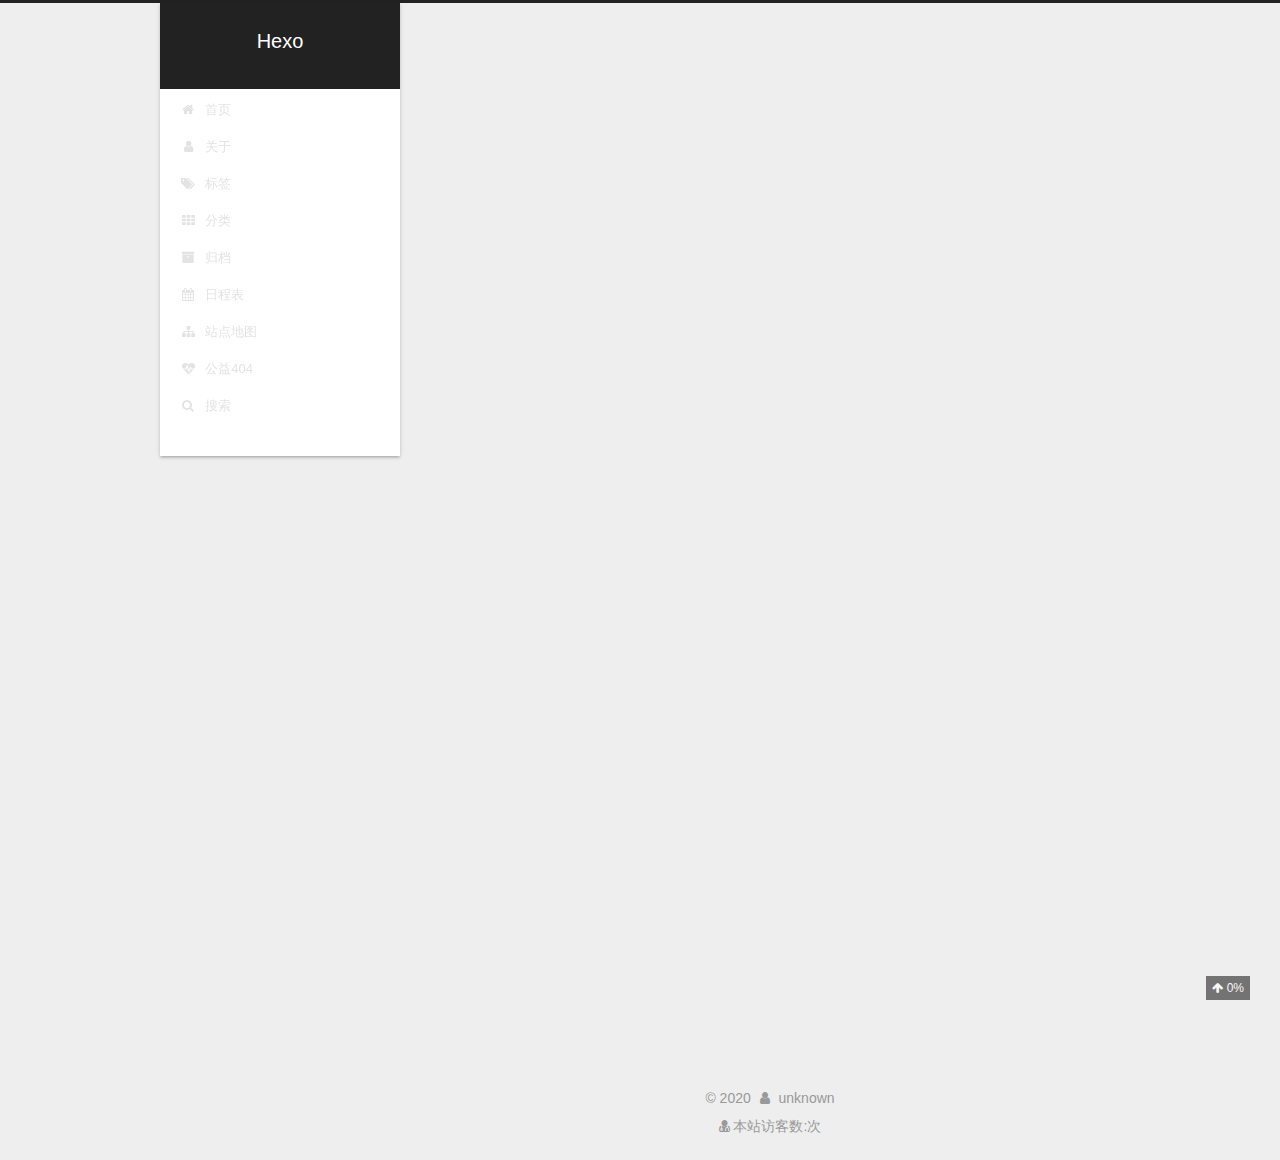
==== index.html @ 73970936 "Site updated: 2020-12-15 15:03:49" ====
<!DOCTYPE html>



  


<html class="theme-next gemini use-motion" lang="zh-Hans">
<head>
  <meta charset="UTF-8"/>
<meta http-equiv="X-UA-Compatible" content="IE=edge" />
<meta name="viewport" content="width=device-width, initial-scale=1, maximum-scale=1"/>
<meta name="theme-color" content="#222">



  
  
    
    
  <script src="/lib/pace/pace.min.js?v=1.0.2"></script>
  <link href="/lib/pace/pace-theme-bounce.min.css?v=1.0.2" rel="stylesheet">







<meta http-equiv="Cache-Control" content="no-transform" />
<meta http-equiv="Cache-Control" content="no-siteapp" />
















  
  
  <link href="/lib/fancybox/source/jquery.fancybox.css?v=2.1.5" rel="stylesheet" type="text/css" />







<link href="/lib/font-awesome/css/font-awesome.min.css?v=4.6.2" rel="stylesheet" type="text/css" />

<link href="/css/main.css?v=5.1.4" rel="stylesheet" type="text/css" />


  <link rel="apple-touch-icon" sizes="180x180" href="/images/apple-touch-icon-next.png?v=5.1.4">


  <link rel="icon" type="image/png" sizes="32x32" href="/images/favicon-32x32-next.png?v=5.1.4">


  <link rel="icon" type="image/png" sizes="16x16" href="/images/favicon-16x16-next.png?v=5.1.4">


  <link rel="mask-icon" href="/images/logo.svg?v=5.1.4" color="#222">





  <meta name="keywords" content="Hexo, NexT" />





  <link rel="alternate" href="/atom.xml" title="Hexo" type="application/atom+xml" />






<meta name="description" content="remember this moment">
<meta property="og:type" content="website">
<meta property="og:title" content="Hexo">
<meta property="og:url" content="http://yoursite.com/index.html">
<meta property="og:site_name" content="Hexo">
<meta property="og:description" content="remember this moment">
<meta property="article:author" content="unknown">
<meta name="twitter:card" content="summary">



<script type="text/javascript" id="hexo.configurations">
  var NexT = window.NexT || {};
  var CONFIG = {
    root: '/',
    scheme: 'Gemini',
    version: '5.1.4',
    sidebar: {"position":"left","display":"post","offset":12,"b2t":false,"scrollpercent":true,"onmobile":false},
    fancybox: true,
    tabs: true,
    motion: {"enable":true,"async":false,"transition":{"post_block":"fadeIn","post_header":"slideDownIn","post_body":"slideDownIn","coll_header":"slideLeftIn","sidebar":"slideUpIn"}},
    duoshuo: {
      userId: '0',
      author: '博主'
    },
    algolia: {
      applicationID: '',
      apiKey: '',
      indexName: '',
      hits: {"per_page":10},
      labels: {"input_placeholder":"Search for Posts","hits_empty":"We didn't find any results for the search: ${query}","hits_stats":"${hits} results found in ${time} ms"}
    }
  };
</script>



  <link rel="canonical" href="http://yoursite.com/"/>





  <title>Hexo</title>
  








<meta name="generator" content="Hexo 4.2.1"></head>

<body itemscope itemtype="http://schema.org/WebPage" lang="zh-Hans">

  
  
    
  

  <div class="container sidebar-position-left 
  page-home">
    <div class="headband"></div>

    <header id="header" class="header" itemscope itemtype="http://schema.org/WPHeader">
      <div class="header-inner"><div class="site-brand-wrapper">
  <div class="site-meta ">
    

    <div class="custom-logo-site-title">
      <a href="/"  class="brand" rel="start">
        <span class="logo-line-before"><i></i></span>
        <span class="site-title">Hexo</span>
        <span class="logo-line-after"><i></i></span>
      </a>
    </div>
      
        <p class="site-subtitle"></p>
      
  </div>

  <div class="site-nav-toggle">
    <button>
      <span class="btn-bar"></span>
      <span class="btn-bar"></span>
      <span class="btn-bar"></span>
    </button>
  </div>
</div>

<nav class="site-nav">
  

  
    <ul id="menu" class="menu">
      
        
        <li class="menu-item menu-item-home">
          <a href="/%20" rel="section">
            
              <i class="menu-item-icon fa fa-fw fa-home"></i> <br />
            
            首页
          </a>
        </li>
      
        
        <li class="menu-item menu-item-about">
          <a href="/about/%20" rel="section">
            
              <i class="menu-item-icon fa fa-fw fa-user"></i> <br />
            
            关于
          </a>
        </li>
      
        
        <li class="menu-item menu-item-tags">
          <a href="/tags/%20" rel="section">
            
              <i class="menu-item-icon fa fa-fw fa-tags"></i> <br />
            
            标签
          </a>
        </li>
      
        
        <li class="menu-item menu-item-categories">
          <a href="/categories/%20" rel="section">
            
              <i class="menu-item-icon fa fa-fw fa-th"></i> <br />
            
            分类
          </a>
        </li>
      
        
        <li class="menu-item menu-item-archives">
          <a href="/archives/%20" rel="section">
            
              <i class="menu-item-icon fa fa-fw fa-archive"></i> <br />
            
            归档
          </a>
        </li>
      
        
        <li class="menu-item menu-item-schedule">
          <a href="/schedule/%20" rel="section">
            
              <i class="menu-item-icon fa fa-fw fa-calendar"></i> <br />
            
            日程表
          </a>
        </li>
      
        
        <li class="menu-item menu-item-sitemap">
          <a href="/sitemap.xml%20" rel="section">
            
              <i class="menu-item-icon fa fa-fw fa-sitemap"></i> <br />
            
            站点地图
          </a>
        </li>
      
        
        <li class="menu-item menu-item-commonweal">
          <a href="/404/%20" rel="section">
            
              <i class="menu-item-icon fa fa-fw fa-heartbeat"></i> <br />
            
            公益404
          </a>
        </li>
      

      
        <li class="menu-item menu-item-search">
          
            <a href="javascript:;" class="popup-trigger">
          
            
              <i class="menu-item-icon fa fa-search fa-fw"></i> <br />
            
            搜索
          </a>
        </li>
      
    </ul>
  

  
    <div class="site-search">
      
  <div class="popup search-popup local-search-popup">
  <div class="local-search-header clearfix">
    <span class="search-icon">
      <i class="fa fa-search"></i>
    </span>
    <span class="popup-btn-close">
      <i class="fa fa-times-circle"></i>
    </span>
    <div class="local-search-input-wrapper">
      <input autocomplete="off"
             placeholder="搜索..." spellcheck="false"
             type="text" id="local-search-input">
    </div>
  </div>
  <div id="local-search-result"></div>
</div>



    </div>
  
</nav>



 </div>
    </header>

    <main id="main" class="main">
      <div class="main-inner">
        <div class="content-wrap">
          <div id="content" class="content">
            
  <section id="posts" class="posts-expand">
    
      

  

  
  
  

  <article class="post post-type-normal" itemscope itemtype="http://schema.org/Article">
  
  
  
  <div class="post-block">
    <link itemprop="mainEntityOfPage" href="http://yoursite.com/2020/06/09/hello-world/">

    <span hidden itemprop="author" itemscope itemtype="http://schema.org/Person">
      <meta itemprop="name" content="unknown">
      <meta itemprop="description" content="">
      <meta itemprop="image" content="/images/avatar.png">
    </span>

    <span hidden itemprop="publisher" itemscope itemtype="http://schema.org/Organization">
      <meta itemprop="name" content="Hexo">
    </span>

    
      <header class="post-header">

        
        
          <h1 class="post-title" itemprop="name headline">
                
                <a class="post-title-link" href="/2020/06/09/hello-world/" itemprop="url">Hello World</a></h1>
        

        <div class="post-meta">
          <span class="post-time">
            
              <span class="post-meta-item-icon">
                <i class="fa fa-calendar-o"></i>
              </span>
              
                <span class="post-meta-item-text">发表于</span>
              
              <time title="创建于" itemprop="dateCreated datePublished" datetime="2020-06-09T14:58:59+08:00">
                2020-06-09
              </time>
            

            

            
          </span>

          

          
            
          

          
          

          

          
            <div class="post-wordcount">
              
                
                <span class="post-meta-item-icon">
                  <i class="fa fa-file-word-o"></i>
                </span>
                
                  <span class="post-meta-item-text">字数统计&#58;</span>
                
                <span title="字数统计">
                  73
                </span>
              

              
                <span class="post-meta-divider">|</span>
              

              
                <span class="post-meta-item-icon">
                  <i class="fa fa-clock-o"></i>
                </span>
                
                  <span class="post-meta-item-text">阅读时长 &asymp;</span>
                
                <span title="阅读时长">
                  1
                </span>
              
            </div>
          

          

        </div>
      </header>
    

    
    
    
    <div class="post-body" itemprop="articleBody">

      
      

      
        
          
            <p>Welcome to <a href="https://hexo.io/" target="_blank" rel="noopener">Hexo</a>! This is your very first post. Check <a href="https://hexo.io/docs/" target="_blank" rel="noopener">documentation</a> for more info. If you get any problems when using Hexo, you can find the answer in <a href="https://hexo.io/docs/troubleshooting.html" target="_blank" rel="noopener">troubleshooting</a> or you can ask me on <a href="https://github.com/hexojs/hexo/issues" target="_blank" rel="noopener">GitHub</a>.</p>
<h2 id="Quick-Start"><a href="#Quick-Start" class="headerlink" title="Quick Start"></a>Quick Start</h2><h3 id="Create-a-new-post"><a href="#Create-a-new-post" class="headerlink" title="Create a new post"></a>Create a new post</h3><figure class="highlight bash"><table><tr><td class="gutter"><pre><span class="line">1</span><br></pre></td><td class="code"><pre><span class="line">$ hexo new <span class="string">"My New Post"</span></span><br></pre></td></tr></table></figure>

<p>More info: <a href="https://hexo.io/docs/writing.html" target="_blank" rel="noopener">Writing</a></p>
<h3 id="Run-server"><a href="#Run-server" class="headerlink" title="Run server"></a>Run server</h3><figure class="highlight bash"><table><tr><td class="gutter"><pre><span class="line">1</span><br></pre></td><td class="code"><pre><span class="line">$ hexo server</span><br></pre></td></tr></table></figure>

<p>More info: <a href="https://hexo.io/docs/server.html" target="_blank" rel="noopener">Server</a></p>
<h3 id="Generate-static-files"><a href="#Generate-static-files" class="headerlink" title="Generate static files"></a>Generate static files</h3><figure class="highlight bash"><table><tr><td class="gutter"><pre><span class="line">1</span><br></pre></td><td class="code"><pre><span class="line">$ hexo generate</span><br></pre></td></tr></table></figure>

<p>More info: <a href="https://hexo.io/docs/generating.html" target="_blank" rel="noopener">Generating</a></p>
<h3 id="Deploy-to-remote-sites"><a href="#Deploy-to-remote-sites" class="headerlink" title="Deploy to remote sites"></a>Deploy to remote sites</h3><figure class="highlight bash"><table><tr><td class="gutter"><pre><span class="line">1</span><br></pre></td><td class="code"><pre><span class="line">$ hexo deploy</span><br></pre></td></tr></table></figure>

<p>More info: <a href="https://hexo.io/docs/one-command-deployment.html" target="_blank" rel="noopener">Deployment</a></p>

          
        
      
    </div>
    
    
    

    <div>
      
    </div>

    

    

    

    <footer class="post-footer">
      

      

      

      
      
        <div class="post-eof"></div>
      
    </footer>
  </div>
  
  
  
  </article>


    
  </section>

  


          </div>
          


          

        </div>
        
          
  
  <div class="sidebar-toggle">
    <div class="sidebar-toggle-line-wrap">
      <span class="sidebar-toggle-line sidebar-toggle-line-first"></span>
      <span class="sidebar-toggle-line sidebar-toggle-line-middle"></span>
      <span class="sidebar-toggle-line sidebar-toggle-line-last"></span>
    </div>
  </div>

  <aside id="sidebar" class="sidebar">
    
    <div class="sidebar-inner">

      

      

      <section class="site-overview-wrap sidebar-panel sidebar-panel-active">
        <div class="site-overview">
          <div class="site-author motion-element" itemprop="author" itemscope itemtype="http://schema.org/Person">
            
              <img class="site-author-image" itemprop="image"
                src="/images/avatar.png"
                alt="unknown" />
            
              <p class="site-author-name" itemprop="name">unknown</p>
              <p class="site-description motion-element" itemprop="description">remember this moment</p>
          </div>

          <nav class="site-state motion-element">

            
              <div class="site-state-item site-state-posts">
              
                <a href="/archives/%20%7C%7C%20archive">
              
                  <span class="site-state-item-count">1</span>
                  <span class="site-state-item-name">日志</span>
                </a>
              </div>
            

            

            

          </nav>

          
            <div class="feed-link motion-element">
              <a href="/atom.xml" rel="alternate">
                <i class="fa fa-rss"></i>
                RSS
              </a>
            </div>
          

          
            <div class="links-of-author motion-element">
                
                  <span class="links-of-author-item">
                    <a href="https://github.com/nevergiveupformyself" target="_blank" title="GitHub">
                      
                        <i class="fa fa-fw fa-github"></i>GitHub</a>
                  </span>
                
            </div>
          

          
          

          
          

          

        </div>
      </section>

      

      

    </div>
  </aside>


        
      </div>
    </main>

    <footer id="footer" class="footer">
      <div class="footer-inner">
        <script async src="https://busuanzi.ibruce.info/busuanzi/2.3/busuanzi.pure.mini.js"></script>
<div class="copyright">&copy; <span itemprop="copyrightYear">2020</span>
  <span class="with-love">
    <i class="fa fa-user"></i>
  </span>
  <span class="author" itemprop="copyrightHolder">unknown</span>

  
</div>

<div class="powered-by">
<i class="fa fa-user-md"></i><span id="busuanzi_container_site_uv">
  本站访客数:<span id="busuanzi_value_site_uv"></span>次
</span>
</div>




        







        
      </div>
    </footer>

    
      <div class="back-to-top">
        <i class="fa fa-arrow-up"></i>
        
          <span id="scrollpercent"><span>0</span>%</span>
        
      </div>
    

    

  </div>

  

<script type="text/javascript">
  if (Object.prototype.toString.call(window.Promise) !== '[object Function]') {
    window.Promise = null;
  }
</script>









  












  
  
    <script type="text/javascript" src="/lib/jquery/index.js?v=2.1.3"></script>
  

  
  
    <script type="text/javascript" src="/lib/fastclick/lib/fastclick.min.js?v=1.0.6"></script>
  

  
  
    <script type="text/javascript" src="/lib/jquery_lazyload/jquery.lazyload.js?v=1.9.7"></script>
  

  
  
    <script type="text/javascript" src="/lib/velocity/velocity.min.js?v=1.2.1"></script>
  

  
  
    <script type="text/javascript" src="/lib/velocity/velocity.ui.min.js?v=1.2.1"></script>
  

  
  
    <script type="text/javascript" src="/lib/fancybox/source/jquery.fancybox.pack.js?v=2.1.5"></script>
  


  


  <script type="text/javascript" src="/js/src/utils.js?v=5.1.4"></script>

  <script type="text/javascript" src="/js/src/motion.js?v=5.1.4"></script>



  
  


  <script type="text/javascript" src="/js/src/affix.js?v=5.1.4"></script>

  <script type="text/javascript" src="/js/src/schemes/pisces.js?v=5.1.4"></script>



  

  


  <script type="text/javascript" src="/js/src/bootstrap.js?v=5.1.4"></script>



  


  




	





  





  












  

  <script type="text/javascript">
    // Popup Window;
    var isfetched = false;
    var isXml = true;
    // Search DB path;
    var search_path = "search.xml";
    if (search_path.length === 0) {
      search_path = "search.xml";
    } else if (/json$/i.test(search_path)) {
      isXml = false;
    }
    var path = "/" + search_path;
    // monitor main search box;

    var onPopupClose = function (e) {
      $('.popup').hide();
      $('#local-search-input').val('');
      $('.search-result-list').remove();
      $('#no-result').remove();
      $(".local-search-pop-overlay").remove();
      $('body').css('overflow', '');
    }

    function proceedsearch() {
      $("body")
        .append('<div class="search-popup-overlay local-search-pop-overlay"></div>')
        .css('overflow', 'hidden');
      $('.search-popup-overlay').click(onPopupClose);
      $('.popup').toggle();
      var $localSearchInput = $('#local-search-input');
      $localSearchInput.attr("autocapitalize", "none");
      $localSearchInput.attr("autocorrect", "off");
      $localSearchInput.focus();
    }

    // search function;
    var searchFunc = function(path, search_id, content_id) {
      'use strict';

      // start loading animation
      $("body")
        .append('<div class="search-popup-overlay local-search-pop-overlay">' +
          '<div id="search-loading-icon">' +
          '<i class="fa fa-spinner fa-pulse fa-5x fa-fw"></i>' +
          '</div>' +
          '</div>')
        .css('overflow', 'hidden');
      $("#search-loading-icon").css('margin', '20% auto 0 auto').css('text-align', 'center');

      $.ajax({
        url: path,
        dataType: isXml ? "xml" : "json",
        async: true,
        success: function(res) {
          // get the contents from search data
          isfetched = true;
          $('.popup').detach().appendTo('.header-inner');
          var datas = isXml ? $("entry", res).map(function() {
            return {
              title: $("title", this).text(),
              content: $("content",this).text(),
              url: $("url" , this).text()
            };
          }).get() : res;
          var input = document.getElementById(search_id);
          var resultContent = document.getElementById(content_id);
          var inputEventFunction = function() {
            var searchText = input.value.trim().toLowerCase();
            var keywords = searchText.split(/[\s\-]+/);
            if (keywords.length > 1) {
              keywords.push(searchText);
            }
            var resultItems = [];
            if (searchText.length > 0) {
              // perform local searching
              datas.forEach(function(data) {
                var isMatch = false;
                var hitCount = 0;
                var searchTextCount = 0;
                var title = data.title.trim();
                var titleInLowerCase = title.toLowerCase();
                var content = data.content.trim().replace(/<[^>]+>/g,"");
                var contentInLowerCase = content.toLowerCase();
                var articleUrl = decodeURIComponent(data.url);
                var indexOfTitle = [];
                var indexOfContent = [];
                // only match articles with not empty titles
                if(title != '') {
                  keywords.forEach(function(keyword) {
                    function getIndexByWord(word, text, caseSensitive) {
                      var wordLen = word.length;
                      if (wordLen === 0) {
                        return [];
                      }
                      var startPosition = 0, position = [], index = [];
                      if (!caseSensitive) {
                        text = text.toLowerCase();
                        word = word.toLowerCase();
                      }
                      while ((position = text.indexOf(word, startPosition)) > -1) {
                        index.push({position: position, word: word});
                        startPosition = position + wordLen;
                      }
                      return index;
                    }

                    indexOfTitle = indexOfTitle.concat(getIndexByWord(keyword, titleInLowerCase, false));
                    indexOfContent = indexOfContent.concat(getIndexByWord(keyword, contentInLowerCase, false));
                  });
                  if (indexOfTitle.length > 0 || indexOfContent.length > 0) {
                    isMatch = true;
                    hitCount = indexOfTitle.length + indexOfContent.length;
                  }
                }

                // show search results

                if (isMatch) {
                  // sort index by position of keyword

                  [indexOfTitle, indexOfContent].forEach(function (index) {
                    index.sort(function (itemLeft, itemRight) {
                      if (itemRight.position !== itemLeft.position) {
                        return itemRight.position - itemLeft.position;
                      } else {
                        return itemLeft.word.length - itemRight.word.length;
                      }
                    });
                  });

                  // merge hits into slices

                  function mergeIntoSlice(text, start, end, index) {
                    var item = index[index.length - 1];
                    var position = item.position;
                    var word = item.word;
                    var hits = [];
                    var searchTextCountInSlice = 0;
                    while (position + word.length <= end && index.length != 0) {
                      if (word === searchText) {
                        searchTextCountInSlice++;
                      }
                      hits.push({position: position, length: word.length});
                      var wordEnd = position + word.length;

                      // move to next position of hit

                      index.pop();
                      while (index.length != 0) {
                        item = index[index.length - 1];
                        position = item.position;
                        word = item.word;
                        if (wordEnd > position) {
                          index.pop();
                        } else {
                          break;
                        }
                      }
                    }
                    searchTextCount += searchTextCountInSlice;
                    return {
                      hits: hits,
                      start: start,
                      end: end,
                      searchTextCount: searchTextCountInSlice
                    };
                  }

                  var slicesOfTitle = [];
                  if (indexOfTitle.length != 0) {
                    slicesOfTitle.push(mergeIntoSlice(title, 0, title.length, indexOfTitle));
                  }

                  var slicesOfContent = [];
                  while (indexOfContent.length != 0) {
                    var item = indexOfContent[indexOfContent.length - 1];
                    var position = item.position;
                    var word = item.word;
                    // cut out 100 characters
                    var start = position - 20;
                    var end = position + 80;
                    if(start < 0){
                      start = 0;
                    }
                    if (end < position + word.length) {
                      end = position + word.length;
                    }
                    if(end > content.length){
                      end = content.length;
                    }
                    slicesOfContent.push(mergeIntoSlice(content, start, end, indexOfContent));
                  }

                  // sort slices in content by search text's count and hits' count

                  slicesOfContent.sort(function (sliceLeft, sliceRight) {
                    if (sliceLeft.searchTextCount !== sliceRight.searchTextCount) {
                      return sliceRight.searchTextCount - sliceLeft.searchTextCount;
                    } else if (sliceLeft.hits.length !== sliceRight.hits.length) {
                      return sliceRight.hits.length - sliceLeft.hits.length;
                    } else {
                      return sliceLeft.start - sliceRight.start;
                    }
                  });

                  // select top N slices in content

                  var upperBound = parseInt('1');
                  if (upperBound >= 0) {
                    slicesOfContent = slicesOfContent.slice(0, upperBound);
                  }

                  // highlight title and content

                  function highlightKeyword(text, slice) {
                    var result = '';
                    var prevEnd = slice.start;
                    slice.hits.forEach(function (hit) {
                      result += text.substring(prevEnd, hit.position);
                      var end = hit.position + hit.length;
                      result += '<b class="search-keyword">' + text.substring(hit.position, end) + '</b>';
                      prevEnd = end;
                    });
                    result += text.substring(prevEnd, slice.end);
                    return result;
                  }

                  var resultItem = '';

                  if (slicesOfTitle.length != 0) {
                    resultItem += "<li><a href='" + articleUrl + "' class='search-result-title'>" + highlightKeyword(title, slicesOfTitle[0]) + "</a>";
                  } else {
                    resultItem += "<li><a href='" + articleUrl + "' class='search-result-title'>" + title + "</a>";
                  }

                  slicesOfContent.forEach(function (slice) {
                    resultItem += "<a href='" + articleUrl + "'>" +
                      "<p class=\"search-result\">" + highlightKeyword(content, slice) +
                      "...</p>" + "</a>";
                  });

                  resultItem += "</li>";
                  resultItems.push({
                    item: resultItem,
                    searchTextCount: searchTextCount,
                    hitCount: hitCount,
                    id: resultItems.length
                  });
                }
              })
            };
            if (keywords.length === 1 && keywords[0] === "") {
              resultContent.innerHTML = '<div id="no-result"><i class="fa fa-search fa-5x" /></div>'
            } else if (resultItems.length === 0) {
              resultContent.innerHTML = '<div id="no-result"><i class="fa fa-frown-o fa-5x" /></div>'
            } else {
              resultItems.sort(function (resultLeft, resultRight) {
                if (resultLeft.searchTextCount !== resultRight.searchTextCount) {
                  return resultRight.searchTextCount - resultLeft.searchTextCount;
                } else if (resultLeft.hitCount !== resultRight.hitCount) {
                  return resultRight.hitCount - resultLeft.hitCount;
                } else {
                  return resultRight.id - resultLeft.id;
                }
              });
              var searchResultList = '<ul class=\"search-result-list\">';
              resultItems.forEach(function (result) {
                searchResultList += result.item;
              })
              searchResultList += "</ul>";
              resultContent.innerHTML = searchResultList;
            }
          }

          if ('auto' === 'auto') {
            input.addEventListener('input', inputEventFunction);
          } else {
            $('.search-icon').click(inputEventFunction);
            input.addEventListener('keypress', function (event) {
              if (event.keyCode === 13) {
                inputEventFunction();
              }
            });
          }

          // remove loading animation
          $(".local-search-pop-overlay").remove();
          $('body').css('overflow', '');

          proceedsearch();
        }
      });
    }

    // handle and trigger popup window;
    $('.popup-trigger').click(function(e) {
      e.stopPropagation();
      if (isfetched === false) {
        searchFunc(path, 'local-search-input', 'local-search-result');
      } else {
        proceedsearch();
      };
    });

    $('.popup-btn-close').click(onPopupClose);
    $('.popup').click(function(e){
      e.stopPropagation();
    });
    $(document).on('keyup', function (event) {
      var shouldDismissSearchPopup = event.which === 27 &&
        $('.search-popup').is(':visible');
      if (shouldDismissSearchPopup) {
        onPopupClose();
      }
    });
  </script>





  

  

  

  
  

  

  

  

</body>
</html>
---- css/main.css ----
/* normalize.css v3.0.2 | MIT License | git.io/normalize */
html {
  font-family: sans-serif; /* 1 */
  -ms-text-size-adjust: 100%; /* 2 */
  -webkit-text-size-adjust: 100%; /* 2 */
}
body {
  margin: 0;
}
article,
aside,
details,
figcaption,
figure,
footer,
header,
hgroup,
main,
menu,
nav,
section,
summary {
  display: block;
}
audio,
canvas,
progress,
video {
  display: inline-block; /* 1 */
  vertical-align: baseline; /* 2 */
}
audio:not([controls]) {
  display: none;
  height: 0;
}
[hidden],
template {
  display: none;
}
a {
  background-color: transparent;
}
a:active,
a:hover {
  outline: 0;
}
abbr[title] {
  border-bottom: 1px dotted;
}
b,
strong {
  font-weight: bold;
}
dfn {
  font-style: italic;
}
h1 {
  font-size: 2em;
  margin: 0.67em 0;
}
mark {
  background: #ff0;
  color: #000;
}
small {
  font-size: 80%;
}
sub,
sup {
  font-size: 75%;
  line-height: 0;
  position: relative;
  vertical-align: baseline;
}
sup {
  top: -0.5em;
}
sub {
  bottom: -0.25em;
}
img {
  border: 0;
}
svg:not(:root) {
  overflow: hidden;
}
figure {
  margin: 1em 40px;
}
hr {
  -moz-box-sizing: content-box;
  box-sizing: content-box;
  height: 0;
}
pre {
  overflow: auto;
}
code,
kbd,
pre,
samp {
  font-family: monospace, monospace;
  font-size: 1em;
}
button,
input,
optgroup,
select,
textarea {
  color: inherit; /* 1 */
  font: inherit; /* 2 */
  margin: 0; /* 3 */
}
button {
  overflow: visible;
}
button,
select {
  text-transform: none;
}
button,
html input[type="button"],
input[type="reset"],
input[type="submit"] {
  -webkit-appearance: button; /* 2 */
  cursor: pointer; /* 3 */
}
button[disabled],
html input[disabled] {
  cursor: default;
}
button::-moz-focus-inner,
input::-moz-focus-inner {
  border: 0;
  padding: 0;
}
input {
  line-height: normal;
}
input[type="checkbox"],
input[type="radio"] {
  box-sizing: border-box; /* 1 */
  padding: 0; /* 2 */
}
input[type="number"]::-webkit-inner-spin-button,
input[type="number"]::-webkit-outer-spin-button {
  height: auto;
}
input[type="search"] {
  -webkit-appearance: textfield; /* 1 */
  -moz-box-sizing: content-box;
  -webkit-box-sizing: content-box; /* 2 */
  box-sizing: content-box;
}
input[type="search"]::-webkit-search-cancel-button,
input[type="search"]::-webkit-search-decoration {
  -webkit-appearance: none;
}
fieldset {
  border: 1px solid #c0c0c0;
  margin: 0 2px;
  padding: 0.35em 0.625em 0.75em;
}
legend {
  border: 0; /* 1 */
  padding: 0; /* 2 */
}
textarea {
  overflow: auto;
}
optgroup {
  font-weight: bold;
}
table {
  border-collapse: collapse;
  border-spacing: 0;
}
td,
th {
  padding: 0;
}
::selection {
  background: #262a30;
  color: #fff;
}
body {
  position: relative;
  font-family: 'Lato', "PingFang SC", "Microsoft YaHei", sans-serif;
  font-size: 14px;
  line-height: 2;
  color: #555;
  background: #eee;
}
@media (max-width: 767px) {
  body {
    padding-right: 0 !important;
  }
}
@media (min-width: 768px) and (max-width: 991px) {
  body {
    padding-right: 0 !important;
  }
}
@media (min-width: 1600px) {
  body {
    font-size: 16px;
  }
}
h1,
h2,
h3,
h4,
h5,
h6 {
  margin: 0;
  padding: 0;
  font-weight: bold;
  line-height: 1.5;
  font-family: 'Lato', "PingFang SC", "Microsoft YaHei", sans-serif;
}
h2,
h3,
h4,
h5,
h6 {
  margin: 20px 0 15px;
}
h1 {
  font-size: 22px;
}
@media (max-width: 767px) {
  h1 {
    font-size: 18px;
  }
}
h2 {
  font-size: 20px;
}
@media (max-width: 767px) {
  h2 {
    font-size: 16px;
  }
}
h3 {
  font-size: 18px;
}
@media (max-width: 767px) {
  h3 {
    font-size: 14px;
  }
}
h4 {
  font-size: 16px;
}
@media (max-width: 767px) {
  h4 {
    font-size: 12px;
  }
}
h5 {
  font-size: 14px;
}
@media (max-width: 767px) {
  h5 {
    font-size: 10px;
  }
}
h6 {
  font-size: 12px;
}
@media (max-width: 767px) {
  h6 {
    font-size: 8px;
  }
}
p {
  margin: 0 0 20px 0;
}
a {
  color: #555;
  text-decoration: none;
  outline: none;
  border-bottom: 1px solid #999;
  word-wrap: break-word;
}
a:hover {
  color: #222;
  border-bottom-color: #222;
}
blockquote {
  margin: 0;
  padding: 0;
}
img {
  display: block;
  margin: auto;
  max-width: 100%;
  height: auto;
}
hr {
  margin: 40px 0;
  height: 3px;
  border: none;
  background-color: #ddd;
  background-image: repeating-linear-gradient(-45deg, #fff, #fff 4px, transparent 4px, transparent 8px);
}
blockquote {
  padding: 0 15px;
  color: #666;
  border-left: 4px solid #ddd;
}
blockquote cite::before {
  content: "-";
  padding: 0 5px;
}
dt {
  font-weight: 700;
}
dd {
  margin: 0;
  padding: 0;
}
kbd {
  border: 1px solid #ccc;
  border-radius: 0.2em;
  box-shadow: 0.1em 0.1em 0.2em rgba(0,0,0,0.1);
  background-color: #f9f9f9;
  font-family: inherit;
  background-image: -webkit-linear-gradient(top, #eee, #fff, #eee);
  padding: 0.1em 0.3em;
  white-space: nowrap;
}
.text-left {
  text-align: left;
}
.text-center {
  text-align: center;
}
.text-right {
  text-align: right;
}
.text-justify {
  text-align: justify;
}
.text-nowrap {
  white-space: nowrap;
}
.text-lowercase {
  text-transform: lowercase;
}
.text-uppercase {
  text-transform: uppercase;
}
.text-capitalize {
  text-transform: capitalize;
}
.center-block {
  display: block;
  margin-left: auto;
  margin-right: auto;
}
.clearfix:before,
.clearfix:after {
  content: " ";
  display: table;
}
.clearfix:after {
  clear: both;
}
.pullquote {
  width: 45%;
}
.pullquote.left {
  float: left;
  margin-left: 5px;
  margin-right: 10px;
}
.pullquote.right {
  float: right;
  margin-left: 10px;
  margin-right: 5px;
}
.affix.affix.affix {
  position: fixed;
}
.translation {
  margin-top: -20px;
  font-size: 14px;
  color: #999;
}
.scrollbar-measure {
  width: 100px;
  height: 100px;
  overflow: scroll;
  position: absolute;
  top: -9999px;
}
.use-motion .motion-element {
  opacity: 0;
}
table {
  margin: 20px 0;
  width: 100%;
  border-collapse: collapse;
  border-spacing: 0;
  border: 1px solid #ddd;
  font-size: 14px;
  table-layout: fixed;
  word-wrap: break-all;
}
table>tbody>tr:nth-of-type(odd) {
  background-color: #f9f9f9;
}
table>tbody>tr:hover {
  background-color: #f5f5f5;
}
caption,
th,
td {
  padding: 8px;
  text-align: left;
  vertical-align: middle;
  font-weight: normal;
}
th,
td {
  border-bottom: 3px solid #ddd;
  border-right: 1px solid #eee;
}
th {
  padding-bottom: 10px;
  font-weight: 700;
}
td {
  border-bottom-width: 1px;
}
html,
body {
  height: 100%;
}
.container {
  position: relative;
  min-height: 100%;
}
.header-inner {
  margin: 0 auto;
  padding: 100px 0 70px;
  width: calc(100% - 252px);
}
@media (min-width: 1600px) {
  .container .header-inner {
    width: 900px;
  }
}
.main {
  padding-bottom: 150px;
}
.main-inner {
  margin: 0 auto;
  width: calc(100% - 252px);
}
@media (min-width: 1600px) {
  .container .main-inner {
    width: 900px;
  }
}
.footer {
  position: absolute;
  left: 0;
  bottom: 0;
  width: 100%;
  min-height: 50px;
}
.footer-inner {
  box-sizing: border-box;
  margin: 20px auto;
  width: calc(100% - 252px);
}
@media (min-width: 1600px) {
  .container .footer-inner {
    width: 900px;
  }
}
pre,
.highlight {
  overflow: auto;
  margin: 20px 0;
  padding: 0;
  font-size: 13px;
  color: #4d4d4c;
  background: #f7f7f7;
  line-height: 1.6;
}
pre,
code {
  font-family: consolas, Menlo, "PingFang SC", "Microsoft YaHei", monospace;
}
code {
  padding: 2px 4px;
  word-wrap: break-word;
  color: #555;
  background: #eee;
  border-radius: 3px;
  font-size: 13px;
}
pre {
  padding: 10px;
}
pre code {
  padding: 0;
  color: #4d4d4c;
  background: none;
  text-shadow: none;
}
.highlight {
  border-radius: 1px;
}
.highlight pre {
  border: none;
  margin: 0;
  padding: 10px 0;
}
.highlight table {
  margin: 0;
  width: auto;
  border: none;
}
.highlight td {
  border: none;
  padding: 0;
}
.highlight figcaption {
  font-size: 1em;
  color: #4d4d4c;
  line-height: 1em;
  margin-bottom: 1em;
}
.highlight figcaption:before,
.highlight figcaption:after {
  content: " ";
  display: table;
}
.highlight figcaption:after {
  clear: both;
}
.highlight figcaption a {
  float: right;
  color: #4d4d4c;
}
.highlight figcaption a:hover {
  border-bottom-color: #4d4d4c;
}
.highlight .gutter pre {
  padding-left: 10px;
  padding-right: 10px;
  color: #869194;
  text-align: right;
  background-color: #eff2f3;
}
.highlight .code pre {
  width: 100%;
  padding-left: 10px;
  padding-right: 10px;
  background-color: #f7f7f7;
}
.highlight .line {
  height: 20px;
}
.gutter {
  -webkit-user-select: none;
  -moz-user-select: none;
  -ms-user-select: none;
  user-select: none;
}
.gist table {
  width: auto;
}
.gist table td {
  border: none;
}
pre .deletion {
  background: #fdd;
}
pre .addition {
  background: #dfd;
}
pre .meta {
  color: #8959a8;
}
pre .comment {
  color: #8e908c;
}
pre .variable,
pre .attribute,
pre .tag,
pre .regexp,
pre .ruby .constant,
pre .xml .tag .title,
pre .xml .pi,
pre .xml .doctype,
pre .html .doctype,
pre .css .id,
pre .css .class,
pre .css .pseudo {
  color: #c82829;
}
pre .number,
pre .preprocessor,
pre .built_in,
pre .literal,
pre .params,
pre .constant,
pre .command {
  color: #f5871f;
}
pre .ruby .class .title,
pre .css .rules .attribute,
pre .string,
pre .value,
pre .inheritance,
pre .header,
pre .ruby .symbol,
pre .xml .cdata,
pre .special,
pre .number,
pre .formula {
  color: #718c00;
}
pre .title,
pre .css .hexcolor {
  color: #3e999f;
}
pre .function,
pre .python .decorator,
pre .python .title,
pre .ruby .function .title,
pre .ruby .title .keyword,
pre .perl .sub,
pre .javascript .title,
pre .coffeescript .title {
  color: #4271ae;
}
pre .keyword,
pre .javascript .function {
  color: #8959a8;
}
.full-image.full-image.full-image.full-image {
  border: none;
  max-width: 100%;
  width: auto;
  margin: 20px auto 25px;
}
@media (min-width: 992px) {
  .full-image.full-image.full-image.full-image {
    max-width: none;
    width: 118%;
    margin: 0 -9%;
  }
}
.blockquote-center,
.page-home .post-type-quote blockquote,
.page-post-detail .post-type-quote blockquote {
  position: relative;
  margin: 40px 0;
  padding: 0;
  border-left: none;
  text-align: center;
}
.blockquote-center::before,
.page-home .post-type-quote blockquote::before,
.page-post-detail .post-type-quote blockquote::before,
.blockquote-center::after,
.page-home .post-type-quote blockquote::after,
.page-post-detail .post-type-quote blockquote::after {
  position: absolute;
  content: ' ';
  display: block;
  width: 100%;
  height: 24px;
  opacity: 0.2;
  background-repeat: no-repeat;
  background-position: 0 -6px;
  background-size: 22px 22px;
}
.blockquote-center::before,
.page-home .post-type-quote blockquote::before,
.page-post-detail .post-type-quote blockquote::before {
  top: -20px;
  background-image: url("../images/quote-l.svg");
  border-top: 1px solid #ccc;
}
.blockquote-center::after,
.page-home .post-type-quote blockquote::after,
.page-post-detail .post-type-quote blockquote::after {
  bottom: -20px;
  background-image: url("../images/quote-r.svg");
  border-bottom: 1px solid #ccc;
  background-position: 100% 8px;
}
.blockquote-center p,
.page-home .post-type-quote blockquote p,
.page-post-detail .post-type-quote blockquote p,
.blockquote-center div,
.page-home .post-type-quote blockquote div,
.page-post-detail .post-type-quote blockquote div {
  text-align: center;
}
.post .post-body .group-picture img {
  box-sizing: border-box;
  padding: 0 3px;
  border: none;
}
.post .group-picture-row {
  overflow: hidden;
  margin-top: 6px;
}
.post .group-picture-row:first-child {
  margin-top: 0;
}
.post .group-picture-column {
  float: left;
}
.page-post-detail .post-body .group-picture-column {
  float: none;
  margin-top: 10px;
  width: auto !important;
}
.page-post-detail .post-body .group-picture-column img {
  margin: 0 auto;
}
.page-archive .group-picture-container {
  overflow: hidden;
}
.page-archive .group-picture-row {
  float: left;
}
.page-archive .group-picture-row:first-child {
  margin-top: 6px;
}
.page-archive .group-picture-column {
  max-width: 150px;
  max-height: 150px;
}
.post-body .note {
  position: relative;
  padding: 15px;
  margin-bottom: 20px;
  border: 1px solid #eee;
  border-left-width: 5px;
  border-radius: 3px;
}
.post-body .note h2,
.post-body .note h3,
.post-body .note h4,
.post-body .note h5,
.post-body .note h6 {
  margin-top: 0;
  margin-bottom: 0;
  border-bottom: initial;
  padding-top: 0 !important;
}
.post-body .note p:first-child,
.post-body .note ul:first-child,
.post-body .note ol:first-child,
.post-body .note table:first-child,
.post-body .note pre:first-child,
.post-body .note blockquote:first-child {
  margin-top: 0;
}
.post-body .note p:last-child,
.post-body .note ul:last-child,
.post-body .note ol:last-child,
.post-body .note table:last-child,
.post-body .note pre:last-child,
.post-body .note blockquote:last-child {
  margin-bottom: 0;
}
.post-body .note.default {
  border-left-color: #777;
}
.post-body .note.default h2,
.post-body .note.default h3,
.post-body .note.default h4,
.post-body .note.default h5,
.post-body .note.default h6 {
  color: #777;
}
.post-body .note.primary {
  border-left-color: #6f42c1;
}
.post-body .note.primary h2,
.post-body .note.primary h3,
.post-body .note.primary h4,
.post-body .note.primary h5,
.post-body .note.primary h6 {
  color: #6f42c1;
}
.post-body .note.info {
  border-left-color: #428bca;
}
.post-body .note.info h2,
.post-body .note.info h3,
.post-body .note.info h4,
.post-body .note.info h5,
.post-body .note.info h6 {
  color: #428bca;
}
.post-body .note.success {
  border-left-color: #5cb85c;
}
.post-body .note.success h2,
.post-body .note.success h3,
.post-body .note.success h4,
.post-body .note.success h5,
.post-body .note.success h6 {
  color: #5cb85c;
}
.post-body .note.warning {
  border-left-color: #f0ad4e;
}
.post-body .note.warning h2,
.post-body .note.warning h3,
.post-body .note.warning h4,
.post-body .note.warning h5,
.post-body .note.warning h6 {
  color: #f0ad4e;
}
.post-body .note.danger {
  border-left-color: #d9534f;
}
.post-body .note.danger h2,
.post-body .note.danger h3,
.post-body .note.danger h4,
.post-body .note.danger h5,
.post-body .note.danger h6 {
  color: #d9534f;
}
.post-body .label {
  display: inline;
  padding: 0 2px;
  white-space: nowrap;
}
.post-body .label.default {
  background-color: #f0f0f0;
}
.post-body .label.primary {
  background-color: #efe6f7;
}
.post-body .label.info {
  background-color: #e5f2f8;
}
.post-body .label.success {
  background-color: #e7f4e9;
}
.post-body .label.warning {
  background-color: #fcf6e1;
}
.post-body .label.danger {
  background-color: #fae8eb;
}
.post-body .tabs {
  position: relative;
  display: block;
  margin-bottom: 20px;
  padding-top: 10px;
}
.post-body .tabs ul.nav-tabs {
  margin: 0;
  padding: 0;
  display: flex;
  margin-bottom: -1px;
}
@media (max-width: 413px) {
  .post-body .tabs ul.nav-tabs {
    display: block;
    margin-bottom: 5px;
  }
}
.post-body .tabs ul.nav-tabs li.tab {
  list-style-type: none !important;
  margin: 0 0.25em 0 0;
  border-top: 3px solid transparent;
  border-left: 1px solid transparent;
  border-right: 1px solid transparent;
}
@media (max-width: 413px) {
  .post-body .tabs ul.nav-tabs li.tab {
    margin: initial;
    border-top: 1px solid transparent;
    border-left: 3px solid transparent;
    border-right: 1px solid transparent;
    border-bottom: 1px solid transparent;
  }
}
.post-body .tabs ul.nav-tabs li.tab a {
  outline: 0;
  border-bottom: initial;
  display: block;
  line-height: 1.8em;
  padding: 0.25em 0.75em;
  transition-duration: 0.2s;
  transition-timing-function: ease-out;
  transition-delay: 0s;
}
.post-body .tabs ul.nav-tabs li.tab a i {
  width: 1.285714285714286em;
}
.post-body .tabs ul.nav-tabs li.tab.active {
  border-top: 3px solid #fc6423;
  border-left: 1px solid #ddd;
  border-right: 1px solid #ddd;
  background-color: #fff;
}
@media (max-width: 413px) {
  .post-body .tabs ul.nav-tabs li.tab.active {
    border-top: 1px solid #ddd;
    border-left: 3px solid #fc6423;
    border-right: 1px solid #ddd;
    border-bottom: 1px solid #ddd;
  }
}
.post-body .tabs ul.nav-tabs li.tab.active a {
  cursor: default;
  color: #555;
}
.post-body .tabs .tab-content {
  background-color: #fff;
}
.post-body .tabs .tab-content .tab-pane {
  border: 1px solid #ddd;
  padding: 20px 20px 0 20px;
}
.post-body .tabs .tab-content .tab-pane:not(.active) {
  display: none !important;
}
.post-body .tabs .tab-content .tab-pane.active {
  display: block !important;
}
.btn {
  display: inline-block;
  padding: 0 20px;
  font-size: 14px;
  color: #555;
  background: #fff;
  border: 2px solid #555;
  text-decoration: none;
  border-radius: 2px;
  transition-property: background-color;
  transition-duration: 0.2s;
  transition-timing-function: ease-in-out;
  transition-delay: 0s;
  line-height: 2;
}
.btn:hover {
  border-color: #222;
  color: #fff;
  background: #222;
}
.btn +.btn {
  margin: 0 0 8px 8px;
}
.btn .fa-fw {
  width: 1.285714285714286em;
  text-align: left;
}
.btn-bar {
  display: block;
  width: 22px;
  height: 2px;
  background: #555;
  border-radius: 1px;
}
.btn-bar+.btn-bar {
  margin-top: 4px;
}
.pagination {
  margin: 120px 0 40px;
  text-align: center;
  border-top: 1px solid #eee;
}
.page-number-basic,
.pagination .prev,
.pagination .next,
.pagination .page-number,
.pagination .space {
  display: inline-block;
  position: relative;
  top: -1px;
  margin: 0 10px;
  padding: 0 11px;
}
@media (max-width: 767px) {
  .page-number-basic,
  .pagination .prev,
  .pagination .next,
  .pagination .page-number,
  .pagination .space {
    margin: 0 5px;
  }
}
.pagination .prev,
.pagination .next,
.pagination .page-number {
  border-bottom: 0;
  border-top: 1px solid #eee;
  transition-property: border-color;
  transition-duration: 0.2s;
  transition-timing-function: ease-in-out;
  transition-delay: 0s;
}
.pagination .prev:hover,
.pagination .next:hover,
.pagination .page-number:hover {
  border-top-color: #222;
}
.pagination .space {
  padding: 0;
  margin: 0;
}
.pagination .prev {
  margin-left: 0;
}
.pagination .next {
  margin-right: 0;
}
.pagination .page-number.current {
  color: #fff;
  background: #ccc;
  border-top-color: #ccc;
}
@media (max-width: 767px) {
  .pagination {
    border-top: none;
  }
  .pagination .prev,
  .pagination .next,
  .pagination .page-number {
    margin-bottom: 10px;
    border-top: 0;
    border-bottom: 1px solid #eee;
    padding: 0 10px;
  }
  .pagination .prev:hover,
  .pagination .next:hover,
  .pagination .page-number:hover {
    border-bottom-color: #222;
  }
}
.comments {
  margin: 60px 20px 0;
}
.tag-cloud {
  text-align: center;
}
.tag-cloud a {
  display: inline-block;
  margin: 10px;
}
.back-to-top {
  box-sizing: border-box;
  position: fixed;
  bottom: -100px;
  right: 30px;
  z-index: 1050;
  padding: 0 6px;
  width: initial;
  background: #222;
  font-size: 12px;
  opacity: 0.6;
  color: #fff;
  cursor: pointer;
  text-align: center;
  -webkit-transform: translateZ(0);
  transition-property: bottom;
  transition-duration: 0.2s;
  transition-timing-function: ease-in-out;
  transition-delay: 0s;
}
@media (min-width: 768px) and (max-width: 991px) {
  .back-to-top {
    display: none !important;
  }
}
@media (max-width: 767px) {
  .back-to-top {
    display: none !important;
  }
}
.back-to-top.back-to-top-on {
  bottom: 30px;
}
.header {
  background: transparent;
}
.header-inner {
  position: relative;
}
.headband {
  height: 3px;
  background: #222;
}
.site-meta {
  margin: 0;
  text-align: center;
}
@media (max-width: 767px) {
  .site-meta {
    text-align: center;
  }
}
.brand {
  position: relative;
  display: inline-block;
  padding: 0 40px;
  color: #fff;
  background: #222;
  border-bottom: none;
}
.brand:hover {
  color: #fff;
}
.logo {
  display: inline-block;
  margin-right: 5px;
  line-height: 36px;
  vertical-align: top;
}
.site-title {
  display: inline-block;
  vertical-align: top;
  line-height: 36px;
  font-size: 20px;
  font-weight: normal;
  font-family: 'Lato', "PingFang SC", "Microsoft YaHei", sans-serif;
}
.site-subtitle {
  margin-top: 10px;
  font-size: 13px;
  color: #ddd;
}
.use-motion .brand {
  opacity: 0;
}
.use-motion .logo,
.use-motion .site-title,
.use-motion .site-subtitle {
  opacity: 0;
  position: relative;
  top: -10px;
}
.site-nav-toggle {
  display: none;
  position: absolute;
  top: 10px;
  left: 10px;
}
@media (max-width: 767px) {
  .site-nav-toggle {
    display: block;
  }
}
.site-nav-toggle button {
  margin-top: 2px;
  padding: 9px 10px;
  background: transparent;
  border: none;
}
@media (max-width: 767px) {
  .site-nav {
    display: none;
    margin: 0 -10px;
    padding: 0 10px;
    clear: both;
    border-top: 1px solid #ddd;
  }
}
@media (min-width: 768px) and (max-width: 991px) {
  .site-nav {
    display: block !important;
  }
}
@media (min-width: 992px) {
  .site-nav {
    display: block !important;
  }
}
.menu {
  margin-top: 20px;
  padding-left: 0;
  text-align: center;
}
.menu .menu-item {
  display: inline-block;
  margin: 0 10px;
  list-style: none;
}
@media screen and (max-width: 767px) {
  .menu .menu-item {
    margin-top: 10px;
  }
}
.menu .menu-item a {
  display: block;
  font-size: 13px;
  line-height: inherit;
  border-bottom: 1px solid transparent;
  transition-property: border-color;
  transition-duration: 0.2s;
  transition-timing-function: ease-in-out;
  transition-delay: 0s;
}
.menu .menu-item a:hover,
.menu-item-active a {
  border-bottom-color: #222;
}
.menu .menu-item .fa {
  margin-right: 5px;
}
.use-motion .menu-item {
  opacity: 0;
}
.post-body {
  font-family: 'Lato', "PingFang SC", "Microsoft YaHei", sans-serif;
}
@media (max-width: 767px) {
  .post-body {
    word-break: break-word;
  }
}
.post-body .fancybox img {
  display: block !important;
  margin: 0 auto;
  cursor: pointer;
  cursor: zoom-in;
  cursor: -webkit-zoom-in;
}
.post-body .image-caption,
.post-body .figure .caption {
  margin: -20px auto 15px;
  text-align: center;
  font-size: 14px;
  color: #999;
  font-weight: bold;
  line-height: 1;
}
.post-sticky-flag {
  display: inline-block;
  font-size: 16px;
  -ms-transform: rotate(30deg);
  -webkit-transform: rotate(30deg);
  -moz-transform: rotate(30deg);
  -ms-transform: rotate(30deg);
  -o-transform: rotate(30deg);
  transform: rotate(30deg);
}
.post-body p a {
  color: #0593d3;
  border-bottom: none;
  border-bottom: 1px solid #0593d3;
}
.post-body p a:hover {
  color: #fc6423;
  border-bottom: none;
  border-bottom: 1px solid #fc6423;
}
.use-motion .post-block,
.use-motion .pagination,
.use-motion .comments {
  opacity: 0;
}
.use-motion .post-header {
  opacity: 0;
}
.use-motion .post-body {
  opacity: 0;
}
.use-motion .collection-title {
  opacity: 0;
}
.posts-expand {
  padding-top: 40px;
}
@media (max-width: 767px) {
  .posts-expand {
    margin: 0 20px;
  }
  .post-body pre .gutter pre {
    padding-right: 10px;
  }
  .post-body .highlight {
    margin-left: 0px;
    margin-right: 0px;
    padding: 0;
  }
  .post-body .highlight .gutter pre {
    padding-right: 10px;
  }
}
@media (min-width: 992px) {
  .posts-expand .post-body {
    text-align: justify;
  }
}
.posts-expand .post-body h2,
.posts-expand .post-body h3,
.posts-expand .post-body h4,
.posts-expand .post-body h5,
.posts-expand .post-body h6 {
  padding-top: 10px;
}
.posts-expand .post-body h2 .header-anchor,
.posts-expand .post-body h3 .header-anchor,
.posts-expand .post-body h4 .header-anchor,
.posts-expand .post-body h5 .header-anchor,
.posts-expand .post-body h6 .header-anchor {
  float: right;
  margin-left: 10px;
  color: #ccc;
  border-bottom-style: none;
  visibility: hidden;
}
.posts-expand .post-body h2 .header-anchor:hover,
.posts-expand .post-body h3 .header-anchor:hover,
.posts-expand .post-body h4 .header-anchor:hover,
.posts-expand .post-body h5 .header-anchor:hover,
.posts-expand .post-body h6 .header-anchor:hover {
  color: inherit;
}
.posts-expand .post-body h2:hover .header-anchor,
.posts-expand .post-body h3:hover .header-anchor,
.posts-expand .post-body h4:hover .header-anchor,
.posts-expand .post-body h5:hover .header-anchor,
.posts-expand .post-body h6:hover .header-anchor {
  visibility: visible;
}
.posts-expand .post-body ul li {
  list-style: circle;
}
.posts-expand .post-body img {
  box-sizing: border-box;
  margin: auto;
  padding: 3px;
  border: 1px solid #ddd;
}
.posts-expand .post-body .fancybox img {
  margin: 0 auto 25px;
}
@media (max-width: 767px) {
  .posts-collapse {
    margin: 0 20px;
  }
  .posts-collapse .post-title,
  .posts-collapse .post-meta {
    display: block;
    width: auto;
    text-align: left;
  }
}
.posts-collapse {
  position: relative;
  z-index: 1010;
  margin-left: 55px;
}
.posts-collapse::after {
  content: " ";
  position: absolute;
  top: 20px;
  left: 0;
  margin-left: -2px;
  width: 4px;
  height: 100%;
  background: #f5f5f5;
  z-index: -1;
}
@media (max-width: 767px) {
  .posts-collapse {
    margin: 0 20px;
  }
}
.posts-collapse .collection-title {
  position: relative;
  margin: 60px 0;
}
.posts-collapse .collection-title h1,
.posts-collapse .collection-title h2 {
  margin-left: 20px;
}
.posts-collapse .collection-title small {
  color: #bbb;
  margin-left: 5px;
}
.posts-collapse .collection-title::before {
  content: " ";
  position: absolute;
  left: 0;
  top: 50%;
  margin-left: -4px;
  margin-top: -4px;
  width: 8px;
  height: 8px;
  background: #bbb;
  border-radius: 50%;
}
.posts-collapse .post {
  margin: 30px 0;
}
.posts-collapse .post-header {
  position: relative;
  transition-duration: 0.2s;
  transition-timing-function: ease-in-out;
  transition-delay: 0s;
  transition-property: border;
  border-bottom: 1px dashed #ccc;
}
.posts-collapse .post-header::before {
  content: " ";
  position: absolute;
  left: 0;
  top: 12px;
  width: 6px;
  height: 6px;
  margin-left: -4px;
  background: #bbb;
  border-radius: 50%;
  border: 1px solid #fff;
  transition-duration: 0.2s;
  transition-timing-function: ease-in-out;
  transition-delay: 0s;
  transition-property: background;
}
.posts-collapse .post-header:hover {
  border-bottom-color: #666;
}
.posts-collapse .post-header:hover::before {
  background: #222;
}
.posts-collapse .post-meta {
  position: absolute;
  font-size: 12px;
  left: 20px;
  top: 5px;
}
.posts-collapse .post-comments-count {
  display: none;
}
.posts-collapse .post-title {
  margin-left: 60px;
  font-size: 16px;
  font-weight: normal;
  line-height: inherit;
}
.posts-collapse .post-title::after {
  margin-left: 3px;
  opacity: 0.6;
}
.posts-collapse .post-title a {
  color: #666;
  border-bottom: none;
}
.page-home .post-type-quote .post-header,
.page-post-detail .post-type-quote .post-header,
.page-home .post-type-quote .post-tags,
.page-post-detail .post-type-quote .post-tags {
  display: none;
}
.posts-expand .post-title {
  text-align: center;
  word-break: break-word;
  font-weight: 400;
}
.posts-expand .post-title-link {
  display: inline-block;
  position: relative;
  color: #555;
  border-bottom: none;
  line-height: 1.2;
  vertical-align: top;
}
.posts-expand .post-title-link::before {
  content: "";
  position: absolute;
  width: 100%;
  height: 2px;
  bottom: 0;
  left: 0;
  background-color: #000;
  visibility: hidden;
  -webkit-transform: scaleX(0);
  -moz-transform: scaleX(0);
  -ms-transform: scaleX(0);
  -o-transform: scaleX(0);
  transform: scaleX(0);
  transition-duration: 0.2s;
  transition-timing-function: ease-in-out;
  transition-delay: 0s;
}
.posts-expand .post-title-link:hover::before {
  visibility: visible;
  -webkit-transform: scaleX(1);
  -moz-transform: scaleX(1);
  -ms-transform: scaleX(1);
  -o-transform: scaleX(1);
  transform: scaleX(1);
}
.posts-expand .post-title-link .fa {
  font-size: 16px;
}
.posts-expand .post-meta {
  margin: 3px 0 60px 0;
  color: #999;
  font-family: 'Lato', "PingFang SC", "Microsoft YaHei", sans-serif;
  font-size: 12px;
  text-align: center;
}
.posts-expand .post-meta .post-category-list {
  display: inline-block;
  margin: 0;
  padding: 3px;
}
.posts-expand .post-meta .post-category-list-link {
  color: #999;
}
.posts-expand .post-meta .post-description {
  font-size: 14px;
  margin-top: 2px;
}
.post-meta-divider {
  margin: 0 0.5em;
}
.post-meta-item-icon {
  margin-right: 3px;
}
@media (min-width: 768px) and (max-width: 991px) {
  .post-meta-item-icon {
    display: inline-block;
  }
}
@media (max-width: 767px) {
  .post-meta-item-icon {
    display: inline-block;
  }
}
@media (min-width: 768px) and (max-width: 991px) {
  .post-meta-item-text {
    display: none;
  }
}
@media (max-width: 767px) {
  .post-meta-item-text {
    display: none;
  }
}
@media (max-width: 767px) {
  .posts-expand .post-comments-count {
    display: none;
  }
}
.post-button {
  margin-top: 40px;
}
.posts-expand .post-tags {
  margin-top: 40px;
  text-align: center;
}
.posts-expand .post-tags a {
  display: inline-block;
  margin-right: 10px;
  font-size: 13px;
}
.post-nav {
  display: table;
  margin-top: 15px;
  width: 100%;
  border-top: 1px solid #eee;
}
.post-nav-divider {
  display: table-cell;
  width: 10%;
}
.post-nav-item {
  display: table-cell;
  padding: 10px 0 0 0;
  width: 45%;
  vertical-align: top;
}
.post-nav-item a {
  position: relative;
  display: block;
  line-height: 25px;
  font-size: 14px;
  color: #555;
  border-bottom: none;
}
.post-nav-item a:hover {
  color: #222;
  border-bottom: none;
}
.post-nav-item a:active {
  top: 2px;
}
.post-nav-item .fa {
  position: absolute;
  top: 8px;
  left: 0;
  font-size: 12px;
}
.post-nav-next a {
  padding-left: 15px;
}
.post-nav-prev {
  text-align: right;
}
.post-nav-prev a {
  padding-right: 15px;
}
.post-nav-prev .fa {
  right: 0;
  left: auto;
}
.posts-expand .post-eof {
  display: block;
  margin: 80px auto 60px;
  width: 8%;
  height: 1px;
  background: #ccc;
  text-align: center;
}
.post:last-child .post-eof.post-eof.post-eof {
  display: none;
}
.post-gallery {
  display: table;
  table-layout: fixed;
  width: 100%;
  border-collapse: separate;
}
.post-gallery-row {
  display: table-row;
}
.post-gallery .post-gallery-img {
  display: table-cell;
  text-align: center;
  vertical-align: middle;
  border: none;
}
.post-gallery .post-gallery-img img {
  max-width: 100%;
  max-height: 100%;
  border: none;
}
.fancybox-close,
.fancybox-close:hover {
  border: none;
}
.rtl.post-body p,
.rtl.post-body a,
.rtl.post-body h1,
.rtl.post-body h2,
.rtl.post-body h3,
.rtl.post-body h4,
.rtl.post-body h5,
.rtl.post-body h6,
.rtl.post-body li,
.rtl.post-body ul,
.rtl.post-body ol {
  direction: rtl;
  font-family: UKIJ Ekran;
}
.rtl.post-title {
  font-family: UKIJ Ekran;
}
.sidebar {
  position: fixed;
  right: 0;
  top: 0;
  bottom: 0;
  width: 0;
  z-index: 1040;
  box-shadow: inset 0 2px 6px #000;
  background: #222;
  -webkit-transform: translateZ(0);
}
.sidebar a {
  color: #999;
  border-bottom-color: #555;
}
.sidebar a:hover {
  color: #eee;
}
@media (min-width: 768px) and (max-width: 991px) {
  .sidebar {
    display: none !important;
  }
}
@media (max-width: 767px) {
  .sidebar {
    display: none !important;
  }
}
.sidebar-inner {
  position: relative;
  padding: 20px 10px;
  color: #999;
  text-align: center;
}
.site-overview-wrap {
  overflow: hidden;
}
.site-overview {
  overflow-y: auto;
  overflow-x: hidden;
}
.sidebar-toggle {
  position: fixed;
  right: 30px;
  bottom: 45px;
  width: 14px;
  height: 14px;
  padding: 5px;
  background: #222;
  line-height: 0;
  z-index: 1050;
  cursor: pointer;
  -webkit-transform: translateZ(0);
}
@media (min-width: 768px) and (max-width: 991px) {
  .sidebar-toggle {
    display: none !important;
  }
}
@media (max-width: 767px) {
  .sidebar-toggle {
    display: none !important;
  }
}
.sidebar-toggle-line {
  position: relative;
  display: inline-block;
  vertical-align: top;
  height: 2px;
  width: 100%;
  background: #fff;
  margin-top: 3px;
}
.sidebar-toggle-line:first-child {
  margin-top: 0;
}
.site-author-image {
  display: block;
  margin: 0 auto;
  padding: 2px;
  max-width: 120px;
  height: auto;
  border: 1px solid #eee;
}
.site-author-name {
  margin: 0;
  text-align: center;
  color: #222;
  font-weight: 600;
}
.site-description {
  margin-top: 0;
  text-align: center;
  font-size: 13px;
  color: #999;
}
.site-state {
  overflow: hidden;
  line-height: 1.4;
  white-space: nowrap;
  text-align: center;
}
.site-state-item {
  display: inline-block;
  padding: 0 15px;
  border-left: 1px solid #eee;
}
.site-state-item:first-child {
  border-left: none;
}
.site-state-item a {
  border-bottom: none;
}
.site-state-item-count {
  display: block;
  text-align: center;
  color: inherit;
  font-weight: 600;
  font-size: 16px;
}
.site-state-item-name {
  font-size: 13px;
  color: #999;
}
.feed-link {
  margin-top: 20px;
}
.feed-link a {
  display: inline-block;
  padding: 0 15px;
  color: #fc6423;
  border: 1px solid #fc6423;
  border-radius: 4px;
}
.feed-link a i {
  color: #fc6423;
  font-size: 14px;
}
.feed-link a:hover {
  color: #fff;
  background: #fc6423;
}
.feed-link a:hover i {
  color: #fff;
}
.links-of-author {
  margin-top: 20px;
}
.links-of-author a {
  display: inline-block;
  vertical-align: middle;
  margin-right: 10px;
  margin-bottom: 10px;
  border-bottom-color: #555;
  font-size: 13px;
}
.links-of-author a:before {
  display: inline-block;
  vertical-align: middle;
  margin-right: 3px;
  content: " ";
  width: 4px;
  height: 4px;
  border-radius: 50%;
  background: #fffe01;
}
.links-of-blogroll {
  font-size: 13px;
}
.links-of-blogroll-title {
  margin-top: 20px;
  font-size: 14px;
  font-weight: 600;
}
.links-of-blogroll-list {
  margin: 0;
  padding: 0;
  list-style: none;
}
.links-of-blogroll-item {
  padding: 2px 10px;
}
.links-of-blogroll-item a {
  max-width: 280px;
  box-sizing: border-box;
  display: inline-block;
  overflow: hidden;
  white-space: nowrap;
  text-overflow: ellipsis;
}
.sidebar-nav {
  margin: 0 0 20px;
  padding-left: 0;
}
.sidebar-nav li {
  display: inline-block;
  cursor: pointer;
  border-bottom: 1px solid transparent;
  font-size: 14px;
  color: #555;
}
.sidebar-nav li:hover {
  color: #fc6423;
}
.page-post-detail .sidebar-nav-toc {
  padding: 0 5px;
}
.page-post-detail .sidebar-nav-overview {
  margin-left: 10px;
}
.sidebar-nav .sidebar-nav-active {
  color: #fc6423;
  border-bottom-color: #fc6423;
}
.sidebar-nav .sidebar-nav-active:hover {
  color: #fc6423;
}
.sidebar-panel {
  display: none;
}
.sidebar-panel-active {
  display: block;
}
.post-toc-empty {
  font-size: 14px;
  color: #666;
}
.post-toc-wrap {
  overflow: hidden;
}
.post-toc {
  overflow: auto;
}
.post-toc ol {
  margin: 0;
  padding: 0 2px 5px 10px;
  text-align: left;
  list-style: none;
  font-size: 14px;
}
.post-toc ol > ol {
  padding-left: 0;
}
.post-toc ol a {
  transition-duration: 0.2s;
  transition-timing-function: ease-in-out;
  transition-delay: 0s;
  transition-property: all;
  color: #666;
  border-bottom-color: #ccc;
}
.post-toc ol a:hover {
  color: #000;
  border-bottom-color: #000;
}
.post-toc .nav-item {
  overflow: hidden;
  text-overflow: ellipsis;
  text-align: justify;
  white-space: nowrap;
  line-height: 1.8;
}
.post-toc .nav .nav-child {
  display: none;
}
.post-toc .nav .active > .nav-child {
  display: block;
}
.post-toc .nav .active-current > .nav-child {
  display: block;
}
.post-toc .nav .active-current > .nav-child > .nav-item {
  display: block;
}
.post-toc .nav .active > a {
  color: #fc6423;
  border-bottom-color: #fc6423;
}
.post-toc .nav .active-current > a {
  color: #fc6423;
}
.post-toc .nav .active-current > a:hover {
  color: #fc6423;
}
.footer {
  font-size: 14px;
  color: #999;
}
.footer img {
  border: none;
}
.footer-inner {
  text-align: center;
}
.with-love {
  display: inline-block;
  margin: 0 5px;
}
.powered-by,
.theme-info {
  display: inline-block;
}
.cc-license {
  margin-top: 10px;
  text-align: center;
}
.cc-license .cc-opacity {
  opacity: 0.7;
  border-bottom: none;
}
.cc-license .cc-opacity:hover {
  opacity: 0.9;
}
.cc-license img {
  display: inline-block;
}
.theme-next #ds-thread #ds-reset {
  color: #555;
}
.theme-next #ds-thread #ds-reset .ds-replybox {
  margin-bottom: 30px;
}
.theme-next #ds-thread #ds-reset .ds-replybox .ds-avatar,
.theme-next #ds-reset .ds-avatar img {
  box-shadow: none;
}
.theme-next #ds-thread #ds-reset .ds-textarea-wrapper {
  border-color: #c7d4e1;
  background: none;
  border-top-right-radius: 3px;
  border-top-left-radius: 3px;
}
.theme-next #ds-thread #ds-reset .ds-textarea-wrapper textarea {
  height: 60px;
}
.theme-next #ds-reset .ds-rounded-top {
  border-radius: 0;
}
.theme-next #ds-thread #ds-reset .ds-post-toolbar {
  box-sizing: border-box;
  border: 1px solid #c7d4e1;
  background: #f6f8fa;
}
.theme-next #ds-thread #ds-reset .ds-post-options {
  height: 40px;
  border: none;
  background: none;
}
.theme-next #ds-thread #ds-reset .ds-toolbar-buttons {
  top: 11px;
}
.theme-next #ds-thread #ds-reset .ds-sync {
  top: 5px;
}
.theme-next #ds-thread #ds-reset .ds-post-button {
  top: 4px;
  right: 5px;
  width: 90px;
  height: 30px;
  border: 1px solid #c5ced7;
  border-radius: 3px;
  background-image: linear-gradient(#fbfbfc, #f5f7f9);
  color: #60676d;
}
.theme-next #ds-thread #ds-reset .ds-post-button:hover {
  background-position: 0 -30px;
  color: #60676d;
}
.theme-next #ds-thread #ds-reset .ds-comments-info {
  padding: 10px 0;
}
.theme-next #ds-thread #ds-reset .ds-sort {
  display: none;
}
.theme-next #ds-thread #ds-reset li.ds-tab a.ds-current {
  border: none;
  background: #f6f8fa;
  color: #60676d;
}
.theme-next #ds-thread #ds-reset li.ds-tab a.ds-current:hover {
  background-color: #e9f0f7;
  color: #60676d;
}
.theme-next #ds-thread #ds-reset li.ds-tab a {
  border-radius: 2px;
  padding: 5px;
}
.theme-next #ds-thread #ds-reset .ds-login-buttons p {
  color: #999;
  line-height: 36px;
}
.theme-next #ds-thread #ds-reset .ds-login-buttons .ds-service-list li {
  height: 28px;
}
.theme-next #ds-thread #ds-reset .ds-service-list a {
  background: none;
  padding: 5px;
  border: 1px solid;
  border-radius: 3px;
  text-align: center;
}
.theme-next #ds-thread #ds-reset .ds-service-list a:hover {
  color: #fff;
  background: #666;
}
.theme-next #ds-thread #ds-reset .ds-service-list .ds-weibo {
  color: #fc9b00;
  border-color: #fc9b00;
}
.theme-next #ds-thread #ds-reset .ds-service-list .ds-weibo:hover {
  background: #fc9b00;
}
.theme-next #ds-thread #ds-reset .ds-service-list .ds-qq {
  color: #60a3ec;
  border-color: #60a3ec;
}
.theme-next #ds-thread #ds-reset .ds-service-list .ds-qq:hover {
  background: #60a3ec;
}
.theme-next #ds-thread #ds-reset .ds-service-list .ds-renren {
  color: #2e7ac4;
  border-color: #2e7ac4;
}
.theme-next #ds-thread #ds-reset .ds-service-list .ds-renren:hover {
  background: #2e7ac4;
}
.theme-next #ds-thread #ds-reset .ds-service-list .ds-douban {
  color: #37994c;
  border-color: #37994c;
}
.theme-next #ds-thread #ds-reset .ds-service-list .ds-douban:hover {
  background: #37994c;
}
.theme-next #ds-thread #ds-reset .ds-service-list .ds-kaixin {
  color: #fef20d;
  border-color: #fef20d;
}
.theme-next #ds-thread #ds-reset .ds-service-list .ds-kaixin:hover {
  background: #fef20d;
}
.theme-next #ds-thread #ds-reset .ds-service-list .ds-netease {
  color: #f00;
  border-color: #f00;
}
.theme-next #ds-thread #ds-reset .ds-service-list .ds-netease:hover {
  background: #f00;
}
.theme-next #ds-thread #ds-reset .ds-service-list .ds-sohu {
  color: #ffcb05;
  border-color: #ffcb05;
}
.theme-next #ds-thread #ds-reset .ds-service-list .ds-sohu:hover {
  background: #ffcb05;
}
.theme-next #ds-thread #ds-reset .ds-service-list .ds-baidu {
  color: #2831e0;
  border-color: #2831e0;
}
.theme-next #ds-thread #ds-reset .ds-service-list .ds-baidu:hover {
  background: #2831e0;
}
.theme-next #ds-thread #ds-reset .ds-service-list .ds-google {
  color: #166bec;
  border-color: #166bec;
}
.theme-next #ds-thread #ds-reset .ds-service-list .ds-google:hover {
  background: #166bec;
}
.theme-next #ds-thread #ds-reset .ds-service-list .ds-weixin {
  color: #00ce0d;
  border-color: #00ce0d;
}
.theme-next #ds-thread #ds-reset .ds-service-list .ds-weixin:hover {
  background: #00ce0d;
}
.theme-next #ds-thread #ds-reset .ds-service-list .ds-more-services {
  border: none;
}
.theme-next #ds-thread #ds-reset .ds-service-list .ds-more-services:hover {
  background: none;
}
.theme-next #ds-reset .duoshuo-ua-admin {
  display: inline-block;
  color: #f00;
}
.theme-next #ds-reset .duoshuo-ua-platform,
.theme-next #ds-reset .duoshuo-ua-browser {
  color: #ccc;
}
.theme-next #ds-reset .duoshuo-ua-platform .fa,
.theme-next #ds-reset .duoshuo-ua-browser .fa {
  display: inline-block;
  margin-right: 3px;
}
.theme-next #ds-reset .duoshuo-ua-separator {
  display: inline-block;
  margin-left: 5px;
}
.theme-next .this_ua {
  background-color: #ccc !important;
  border-radius: 4px;
  padding: 0 5px !important;
  margin: 1px 1px !important;
  border: 1px solid #bbb !important;
  color: #fff;
  display: inline-block !important;
}
.theme-next .this_ua.admin {
  background-color: #d9534f !important;
  border-color: #d9534f !important;
}
.theme-next .this_ua.platform.iOS,
.theme-next .this_ua.platform.Mac,
.theme-next .this_ua.platform.Windows {
  background-color: #39b3d7 !important;
  border-color: #46b8da !important;
}
.theme-next .this_ua.platform.Linux {
  background-color: #3a3a3a !important;
  border-color: #1f1f1f !important;
}
.theme-next .this_ua.platform.Android {
  background-color: #00c47d !important;
  border-color: #01b171 !important;
}
.theme-next .this_ua.browser.Mobile,
.theme-next .this_ua.browser.Chrome {
  background-color: #5cb85c !important;
  border-color: #4cae4c !important;
}
.theme-next .this_ua.browser.Firefox {
  background-color: #f0ad4e !important;
  border-color: #eea236 !important;
}
.theme-next .this_ua.browser.Maxthon,
.theme-next .this_ua.browser.IE {
  background-color: #428bca !important;
  border-color: #357ebd !important;
}
.theme-next .this_ua.browser.baidu,
.theme-next .this_ua.browser.UCBrowser,
.theme-next .this_ua.browser.Opera {
  background-color: #d9534f !important;
  border-color: #d43f3a !important;
}
.theme-next .this_ua.browser.Android,
.theme-next .this_ua.browser.QQBrowser {
  background-color: #78ace9 !important;
  border-color: #4cae4c !important;
}
.post-spread {
  margin-top: 20px;
  text-align: center;
}
.jiathis_style {
  display: inline-block;
}
.jiathis_style a {
  border: none;
}
.fa {
  font-family: FontAwesome !important;
}
.post-spread {
  margin-top: 20px;
  text-align: center;
}
.bdshare-slide-button-box a {
  border: none;
}
.bdsharebuttonbox {
  display: inline-block;
}
.bdsharebuttonbox a {
  border: none;
}
.local-search-pop-overlay {
  position: fixed;
  width: 100%;
  height: 100%;
  top: 0;
  left: 0;
  z-index: 2080;
  background-color: rgba(0,0,0,0.3);
}
.local-search-popup {
  display: none;
  position: fixed;
  top: 10%;
  left: 50%;
  margin-left: -350px;
  width: 700px;
  height: 80%;
  padding: 0;
  background: #fff;
  color: #333;
  z-index: 9999;
  border-radius: 5px;
}
@media (max-width: 767px) {
  .local-search-popup {
    padding: 0;
    top: 0;
    left: 0;
    margin: 0;
    width: 100%;
    height: 100%;
    border-radius: 0;
  }
}
.local-search-popup ul.search-result-list {
  padding: 0;
  margin: 0 5px;
}
.local-search-popup p.search-result {
  border-bottom: 1px dashed #ccc;
  padding: 5px 0;
}
.local-search-popup a.search-result-title {
  font-weight: bold;
  font-size: 16px;
}
.local-search-popup .search-keyword {
  border-bottom: 1px dashed #f00;
  font-weight: bold;
  color: #f00;
}
.local-search-popup .local-search-header {
  padding: 5px;
  height: 36px;
  background: #f5f5f5;
  border-top-left-radius: 5px;
  border-top-right-radius: 5px;
}
.local-search-popup #local-search-result {
  overflow: auto;
  position: relative;
  padding: 5px 25px;
  height: calc(100% - 55px);
}
.local-search-popup .local-search-input-wrapper {
  display: inline-block;
  width: calc(100% - 90px);
  height: 36px;
  line-height: 36px;
  padding: 0 5px;
}
.local-search-popup .local-search-input-wrapper input {
  padding: 8px 0;
  height: 20px;
  display: block;
  width: 100%;
  outline: none;
  border: none;
  background: transparent;
  vertical-align: middle;
}
.local-search-popup .search-icon,
.local-search-popup .popup-btn-close {
  display: inline-block;
  font-size: 18px;
  color: #999;
  height: 36px;
  width: 18px;
  padding-left: 10px;
  padding-right: 10px;
}
.local-search-popup .search-icon {
  float: left;
}
.local-search-popup .popup-btn-close {
  border-left: 1px solid #eee;
  float: right;
  cursor: pointer;
}
.local-search-popup #no-result {
  position: absolute;
  left: 50%;
  top: 50%;
  -webkit-transform: translate(-50%, -50%);
  -webkit-transform: translate(-50%, -50%);
  -moz-transform: translate(-50%, -50%);
  -ms-transform: translate(-50%, -50%);
  -o-transform: translate(-50%, -50%);
  transform: translate(-50%, -50%);
  color: #ccc;
}
.site-uv,
.site-pv,
.page-pv {
  display: inline-block;
}
.site-uv .busuanzi-value,
.site-pv .busuanzi-value,
.page-pv .busuanzi-value {
  margin: 0 5px;
}
.site-uv {
  margin-right: 10px;
}
.site-uv::after {
  content: "|";
  padding-left: 10px;
}
.page-archive .archive-page-counter {
  position: relative;
  top: 3px;
  left: 20px;
}
@media (max-width: 767px) {
  .page-archive .archive-page-counter {
    top: 5px;
  }
}
.page-archive .posts-collapse .archive-move-on {
  position: absolute;
  top: 11px;
  left: 0;
  margin-left: -6px;
  width: 10px;
  height: 10px;
  opacity: 0.5;
  background: #555;
  border: 1px solid #fff;
  border-radius: 50%;
}
.category-all-page .category-all-title {
  text-align: center;
}
.category-all-page .category-all {
  margin-top: 20px;
}
.category-all-page .category-list {
  margin: 0;
  padding: 0;
  list-style: none;
}
.category-all-page .category-list-item {
  margin: 5px 10px;
}
.category-all-page .category-list-count {
  color: #bbb;
}
.category-all-page .category-list-count:before {
  display: inline;
  content: " (";
}
.category-all-page .category-list-count:after {
  display: inline;
  content: ") ";
}
.category-all-page .category-list-child {
  padding-left: 10px;
}
#schedule ul#event-list {
  padding-left: 30px;
}
#schedule ul#event-list hr {
  margin: 20px 0 45px 0 !important;
  background: #222;
}
#schedule ul#event-list hr:after {
  display: inline-block;
  content: 'NOW';
  background: #222;
  color: #fff;
  font-weight: bold;
  text-align: right;
  padding: 0 5px;
}
#schedule ul#event-list li.event {
  margin: 20px 0px;
  background: #f9f9f9;
  padding-left: 10px;
  min-height: 40px;
}
#schedule ul#event-list li.event h2.event-summary {
  margin: 0;
  padding-bottom: 3px;
}
#schedule ul#event-list li.event h2.event-summary:before {
  display: inline-block;
  font-family: FontAwesome;
  font-size: 8px;
  content: '\f111';
  vertical-align: middle;
  margin-right: 25px;
  color: #bbb;
}
#schedule ul#event-list li.event span.event-relative-time {
  display: inline-block;
  font-size: 12px;
  font-weight: 400;
  padding-left: 12px;
  color: #bbb;
}
#schedule ul#event-list li.event span.event-details {
  display: block;
  color: #bbb;
  margin-left: 56px;
  padding-top: 3px;
  padding-bottom: 6px;
  text-indent: -24px;
  line-height: 18px;
}
#schedule ul#event-list li.event span.event-details:before {
  text-indent: 0;
  display: inline-block;
  width: 14px;
  font-family: FontAwesome;
  text-align: center;
  margin-right: 9px;
  color: #bbb;
}
#schedule ul#event-list li.event span.event-details.event-location:before {
  content: '\f041';
}
#schedule ul#event-list li.event span.event-details.event-duration:before {
  content: '\f017';
}
#schedule ul#event-list li.event-past {
  background: #fcfcfc;
}
#schedule ul#event-list li.event-past > * {
  opacity: 0.6;
}
#schedule ul#event-list li.event-past h2.event-summary {
  color: #bbb;
}
#schedule ul#event-list li.event-past h2.event-summary:before {
  color: #dfdfdf;
}
#schedule ul#event-list li.event-now {
  background: #222;
  color: #fff;
  padding: 15px 0 15px 10px;
}
#schedule ul#event-list li.event-now h2.event-summary:before {
  -webkit-transform: scale(1.2);
  -moz-transform: scale(1.2);
  -ms-transform: scale(1.2);
  -o-transform: scale(1.2);
  transform: scale(1.2);
  color: #fff;
  animation: dot-flash 1s alternate infinite ease-in-out;
}
#schedule ul#event-list li.event-now * {
  color: #fff !important;
}
@-moz-keyframes dot-flash {
  from {
    opacity: 1;
    -webkit-transform: scale(1.1);
    -moz-transform: scale(1.1);
    -ms-transform: scale(1.1);
    -o-transform: scale(1.1);
    transform: scale(1.1);
  }
  to {
    opacity: 0;
    -webkit-transform: scale(1);
    -moz-transform: scale(1);
    -ms-transform: scale(1);
    -o-transform: scale(1);
    transform: scale(1);
  }
}
@-webkit-keyframes dot-flash {
  from {
    opacity: 1;
    -webkit-transform: scale(1.1);
    -moz-transform: scale(1.1);
    -ms-transform: scale(1.1);
    -o-transform: scale(1.1);
    transform: scale(1.1);
  }
  to {
    opacity: 0;
    -webkit-transform: scale(1);
    -moz-transform: scale(1);
    -ms-transform: scale(1);
    -o-transform: scale(1);
    transform: scale(1);
  }
}
@-o-keyframes dot-flash {
  from {
    opacity: 1;
    -webkit-transform: scale(1.1);
    -moz-transform: scale(1.1);
    -ms-transform: scale(1.1);
    -o-transform: scale(1.1);
    transform: scale(1.1);
  }
  to {
    opacity: 0;
    -webkit-transform: scale(1);
    -moz-transform: scale(1);
    -ms-transform: scale(1);
    -o-transform: scale(1);
    transform: scale(1);
  }
}
@keyframes dot-flash {
  from {
    opacity: 1;
    -webkit-transform: scale(1.1);
    -moz-transform: scale(1.1);
    -ms-transform: scale(1.1);
    -o-transform: scale(1.1);
    transform: scale(1.1);
  }
  to {
    opacity: 0;
    -webkit-transform: scale(1);
    -moz-transform: scale(1);
    -ms-transform: scale(1);
    -o-transform: scale(1);
    transform: scale(1);
  }
}
.page-post-detail .sidebar-toggle-line {
  background: #fc6423;
}
.page-post-detail .comments {
  overflow: hidden;
}
.header {
  position: relative;
  margin: 0 auto;
  width: 75%;
}
@media (min-width: 768px) and (max-width: 991px) {
  .header {
    width: auto;
  }
}
@media (max-width: 767px) {
  .header {
    width: auto;
  }
}
.header-inner {
  position: absolute;
  top: 0;
  overflow: hidden;
  padding: 0;
  width: 240px;
  background: #fff;
  box-shadow: 0 2px 2px 0 rgba(0,0,0,0.12), 0 3px 1px -2px rgba(0,0,0,0.06), 0 1px 5px 0 rgba(0,0,0,0.12);
  border-radius: initial;
}
@media (min-width: 1600px) {
  .container .header-inner {
    width: 240px;
  }
}
@media (min-width: 768px) and (max-width: 991px) {
  .header-inner {
    position: relative;
    width: auto;
    border-radius: initial;
  }
}
@media (max-width: 767px) {
  .header-inner {
    position: relative;
    width: auto;
    border-radius: initial;
  }
}
.main:before,
.main:after {
  content: " ";
  display: table;
}
.main:after {
  clear: both;
}
@media (min-width: 768px) and (max-width: 991px) {
  .main {
    padding-bottom: 100px;
  }
}
@media (max-width: 767px) {
  .main {
    padding-bottom: 100px;
  }
}
.container .main-inner {
  width: 75%;
}
@media (min-width: 768px) and (max-width: 991px) {
  .container .main-inner {
    width: auto;
  }
}
@media (max-width: 767px) {
  .container .main-inner {
    width: auto;
  }
}
.content-wrap {
  float: right;
  box-sizing: border-box;
  padding: 40px;
  width: calc(100% - 252px);
  background: #fff;
  min-height: 700px;
  box-shadow: 0 2px 2px 0 rgba(0,0,0,0.12), 0 3px 1px -2px rgba(0,0,0,0.06), 0 1px 5px 0 rgba(0,0,0,0.12);
  border-radius: initial;
}
@media (min-width: 768px) and (max-width: 991px) {
  .content-wrap {
    width: 100%;
    padding: 20px;
    border-radius: initial;
  }
}
@media (max-width: 767px) {
  .content-wrap {
    width: 100%;
    padding: 20px;
    min-height: auto;
    border-radius: initial;
  }
}
.sidebar {
  position: static;
  float: left;
  margin-top: 300px;
  width: 240px;
  background: #eee;
  box-shadow: none;
}
@media (min-width: 768px) and (max-width: 991px) {
  .sidebar {
    display: none;
  }
}
@media (max-width: 767px) {
  .sidebar {
    display: none;
  }
}
.sidebar-toggle {
  display: none;
}
.footer-inner {
  width: 75%;
  padding-left: 260px;
}
@media (min-width: 768px) and (max-width: 991px) {
  .footer-inner {
    width: auto;
    padding-left: 0 !important;
    padding-right: 0 !important;
  }
}
@media (max-width: 767px) {
  .footer-inner {
    width: auto;
    padding-left: 0 !important;
    padding-right: 0 !important;
  }
}
.sidebar-position-right .header-inner {
  right: 0;
}
.sidebar-position-right .content-wrap {
  float: left;
}
.sidebar-position-right .sidebar {
  float: right;
}
.sidebar-position-right .footer-inner {
  padding-left: 0;
  padding-right: 260px;
}
.site-brand-wrapper {
  position: relative;
}
.site-meta {
  padding: 20px 0;
  color: #fff;
  background: #222;
}
@media (min-width: 768px) and (max-width: 991px) {
  .site-meta {
    box-shadow: 0 0 16px rgba(0,0,0,0.5);
  }
}
@media (max-width: 767px) {
  .site-meta {
    box-shadow: 0 0 16px rgba(0,0,0,0.5);
  }
}
.brand {
  padding: 0;
  background: none;
}
.brand:hover {
  color: #fff;
}
.site-subtitle {
  margin: 10px 10px 0;
  font-weight: initial;
}
.site-search form {
  display: none;
}
.site-nav {
  border-top: none;
}
@media (min-width: 768px) and (max-width: 991px) {
  .site-nav {
    display: none !important;
  }
}
@media (min-width: 768px) and (max-width: 991px) {
  .site-nav-on {
    display: block !important;
  }
}
.menu .menu-item {
  display: block;
  margin: 0;
}
.menu .menu-item a {
  position: relative;
  box-sizing: border-box;
  padding: 5px 20px;
  text-align: left;
  line-height: inherit;
  transition-property: background-color;
  transition-duration: 0.2s;
  transition-timing-function: ease-in-out;
  transition-delay: 0s;
}
.menu .menu-item a:hover,
.menu-item-active a {
  background: #f9f9f9;
  border-bottom-color: #fff;
}
.menu .menu-item br {
  display: none;
}
.menu-item-active a:after {
  content: " ";
  position: absolute;
  top: 50%;
  margin-top: -3px;
  right: 15px;
  width: 6px;
  height: 6px;
  border-radius: 50%;
  background-color: #bbb;
}
.btn-bar {
  background-color: #fff;
}
.site-nav-toggle {
  left: 20px;
  top: 50%;
  -webkit-transform: translateY(-50%);
  -webkit-transform: translateY(-50%);
  -moz-transform: translateY(-50%);
  -ms-transform: translateY(-50%);
  -o-transform: translateY(-50%);
  transform: translateY(-50%);
}
@media (min-width: 768px) and (max-width: 991px) {
  .site-nav-toggle {
    display: block;
  }
}
.use-motion .sidebar .motion-element {
  opacity: 1;
}
.sidebar {
  margin-left: -100%;
  right: auto;
  bottom: auto;
  -webkit-transform: none;
}
.sidebar-inner {
  box-sizing: border-box;
  width: 240px;
  color: #555;
  background: #fff;
  box-shadow: 0 2px 2px 0 rgba(0,0,0,0.12), 0 3px 1px -2px rgba(0,0,0,0.06), 0 1px 5px 0 rgba(0,0,0,0.12), 0 -1px 0.5px 0 rgba(0,0,0,0.09);
  border-radius: initial;
  opacity: 0;
}
.sidebar-inner.affix {
  position: fixed;
  top: 12px;
}
.sidebar-inner.affix-bottom {
  position: absolute;
}
.site-overview {
  text-align: left;
}
.site-author:before,
.site-author:after {
  content: " ";
  display: table;
}
.site-author:after {
  clear: both;
}
.sidebar a {
  color: #555;
}
.sidebar a:hover {
  color: #222;
}
.site-state-item {
  padding: 0 10px;
}
.links-of-author-item a:before {
  display: none;
}
.links-of-author-item a {
  border-bottom: none;
  text-decoration: underline;
}
.feed-link {
  border-top: 1px dotted #ccc;
  border-bottom: 1px dotted #ccc;
  text-align: center;
}
.feed-link a {
  display: block;
  color: #fc6423;
  border: none;
}
.feed-link a:hover {
  background: none;
  color: #e34603;
}
.feed-link a:hover i {
  color: #e34603;
}
.links-of-author {
  display: flex;
  flex-wrap: wrap;
  justify-content: center;
}
.links-of-author-item {
  margin: 5px 0 0;
  width: 50%;
}
.links-of-author-item a {
  max-width: 216px;
  box-sizing: border-box;
  display: inline-block;
  margin-right: 0;
  margin-bottom: 0;
  padding: 0 5px;
  overflow: hidden;
  white-space: nowrap;
  text-overflow: ellipsis;
}
.links-of-author-item a {
  display: block;
  text-decoration: none;
}
.links-of-author-item a:hover {
  border-radius: 4px;
  background: #eee;
}
.links-of-author-item .fa {
  margin-right: 2px;
  font-size: 16px;
}
.links-of-author-item .fa-globe {
  font-size: 15px;
}
.links-of-blogroll {
  text-align: center;
  margin-top: 20px;
  padding: 3px 0 0;
  border-top: 1px dotted #ccc;
}
.links-of-blogroll-title {
  margin-top: 0;
}
.links-of-blogroll-item {
  padding: 0;
}
.links-of-blogroll-inline:before,
.links-of-blogroll-inline:after {
  content: " ";
  display: table;
}
.links-of-blogroll-inline:after {
  clear: both;
}
.links-of-blogroll-inline .links-of-blogroll-item {
  margin: 5px 0 0;
  width: 50%;
  display: inline-block;
  width: unset;
}
.links-of-blogroll-inline .links-of-blogroll-item a {
  max-width: 216px;
  box-sizing: border-box;
  display: inline-block;
  margin-right: 0;
  margin-bottom: 0;
  padding: 0 5px;
  overflow: hidden;
  white-space: nowrap;
  text-overflow: ellipsis;
}
.content-wrap {
  padding: initial;
  background: initial;
  box-shadow: initial;
  border-radius: initial;
}
.post-block {
  padding: 40px;
  background: #fff;
  box-shadow: 0 2px 2px 0 rgba(0,0,0,0.12), 0 3px 1px -2px rgba(0,0,0,0.06), 0 1px 5px 0 rgba(0,0,0,0.12);
  border-radius: initial;
}
#posts > article + article .post-block {
  margin-top: 12px;
  box-shadow: 0 2px 2px 0 rgba(0,0,0,0.12), 0 3px 1px -2px rgba(0,0,0,0.06), 0 1px 5px 0 rgba(0,0,0,0.12), 0 -1px 0.5px 0 rgba(0,0,0,0.09);
  border-radius: initial;
}
.comments {
  padding: 40px;
  margin: initial;
  margin-top: 12px;
  background: #fff;
  box-shadow: 0 2px 2px 0 rgba(0,0,0,0.12), 0 3px 1px -2px rgba(0,0,0,0.06), 0 1px 5px 0 rgba(0,0,0,0.12), 0 -1px 0.5px 0 rgba(0,0,0,0.09);
  border-radius: initial;
}
.posts-expand {
  padding-top: initial;
}
.post-nav-divider {
  width: 4%;
}
.post-nav-item {
  width: 48%;
}
.post-eof,
.post-spread {
  display: none !important;
}
.pagination {
  margin: 12px 0 0;
  border-top: initial;
  background: #fff;
  box-shadow: 0 2px 2px 0 rgba(0,0,0,0.12), 0 3px 1px -2px rgba(0,0,0,0.06), 0 1px 5px 0 rgba(0,0,0,0.12), 0 -1px 0.5px 0 rgba(0,0,0,0.09);
  border-radius: initial;
  padding: 10px 0 10px;
}
.pagination .prev,
.pagination .next,
.pagination .page-number {
  margin-bottom: initial;
  top: initial;
}
.main {
  padding-bottom: initial;
}
.footer {
  bottom: auto;
}
.post-header h1,
.post-header h2 {
  margin: initial;
}
.posts-expand .post-title-link {
  line-height: inherit;
}
.posts-expand .post-title {
  font-size: 1.7em;
}
.post-body h1 {
  font-size: 1.6em;
  border-bottom: 1px solid #eee;
}
.post-body h2 {
  font-size: 1.45em;
  border-bottom: 1px solid #eee;
}
.post-body h3 {
  font-size: 1.3em;
  border-bottom: 1px dotted #eee;
}
.post-body h4 {
  font-size: 1.2em;
}
.post-body h5 {
  font-size: 1.07em;
}
.post-body h6 {
  font-size: 1.03em;
}
@media (min-width: 768px) and (max-width: 991px) {
  .content-wrap {
    padding: 10px;
  }
  .posts-expand {
    margin: initial;
  }
  .posts-expand .post-button {
    margin-top: 20px;
  }
  .post-block {
    padding: 20px;
    box-shadow: 0 2px 2px 0 rgba(0,0,0,0.12), 0 3px 1px -2px rgba(0,0,0,0.06), 0 1px 5px 0 rgba(0,0,0,0.12), 0 -1px 0.5px 0 rgba(0,0,0,0.09);
    border-radius: initial;
  }
  #posts > article + article .post-block {
    margin-top: 10px;
  }
  .comments {
    margin-top: 10px;
    padding: 10px 20px;
  }
  .pagination {
    margin: 10px 0 0;
  }
}
@media (max-width: 767px) {
  .content-wrap {
    padding: 8px;
  }
  .posts-expand {
    margin: initial;
  }
  .posts-expand .post-button {
    margin-top: 12px;
  }
  .posts-expand img {
    padding: initial !important;
  }
  .post-block {
    padding: 12px;
    min-height: auto;
    box-shadow: 0 2px 2px 0 rgba(0,0,0,0.12), 0 3px 1px -2px rgba(0,0,0,0.06), 0 1px 5px 0 rgba(0,0,0,0.12), 0 -1px 0.5px 0 rgba(0,0,0,0.09);
    border-radius: initial;
  }
  #posts > article + article .post-block {
    margin-top: 8px;
  }
  .comments {
    margin-top: 8px;
    padding: 0 12px;
  }
  .pagination {
    margin: 8px 0 0;
  }
}
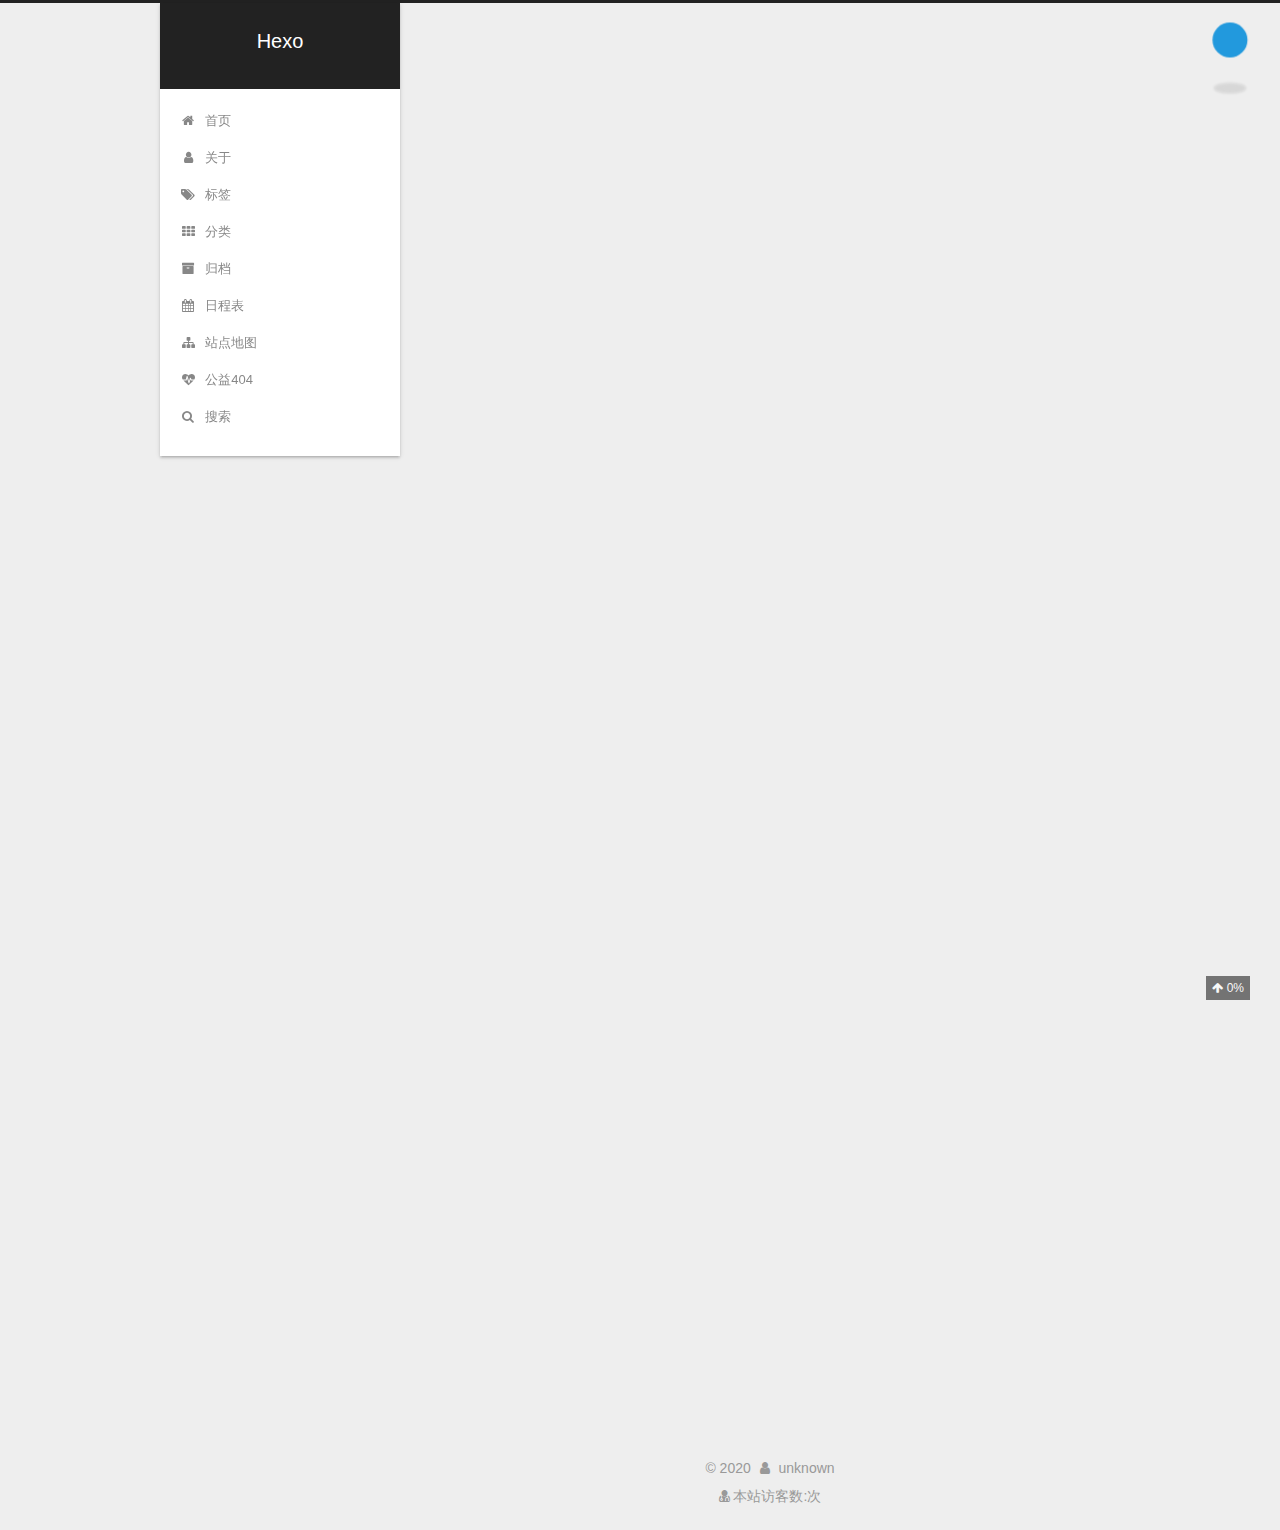
==== commit b67ce502: "Site updated: 2020-12-23 15:07:06" ====
--- a/index.html
+++ b/index.html
@@ -333,6 +333,161 @@
   
   
   <div class="post-block">
+    <link itemprop="mainEntityOfPage" href="http://yoursite.com/2020/12/15/test-post/">
+
+    <span hidden itemprop="author" itemscope itemtype="http://schema.org/Person">
+      <meta itemprop="name" content="unknown">
+      <meta itemprop="description" content="">
+      <meta itemprop="image" content="/images/avatar.png">
+    </span>
+
+    <span hidden itemprop="publisher" itemscope itemtype="http://schema.org/Organization">
+      <meta itemprop="name" content="Hexo">
+    </span>
+
+    
+      <header class="post-header">
+
+        
+        
+          <h1 class="post-title" itemprop="name headline">
+                
+                <a class="post-title-link" href="/2020/12/15/test-post/" itemprop="url">test-post</a></h1>
+        
+
+        <div class="post-meta">
+          <span class="post-time">
+            
+              <span class="post-meta-item-icon">
+                <i class="fa fa-calendar-o"></i>
+              </span>
+              
+                <span class="post-meta-item-text">发表于</span>
+              
+              <time title="创建于" itemprop="dateCreated datePublished" datetime="2020-12-15T16:45:16+08:00">
+                2020-12-15
+              </time>
+            
+
+            
+
+            
+          </span>
+
+          
+
+          
+            
+          
+
+          
+          
+
+          
+
+          
+            <div class="post-wordcount">
+              
+                
+                <span class="post-meta-item-icon">
+                  <i class="fa fa-file-word-o"></i>
+                </span>
+                
+                  <span class="post-meta-item-text">字数统计&#58;</span>
+                
+                <span title="字数统计">
+                  44
+                </span>
+              
+
+              
+                <span class="post-meta-divider">|</span>
+              
+
+              
+                <span class="post-meta-item-icon">
+                  <i class="fa fa-clock-o"></i>
+                </span>
+                
+                  <span class="post-meta-item-text">阅读时长 &asymp;</span>
+                
+                <span title="阅读时长">
+                  1
+                </span>
+              
+            </div>
+          
+
+          
+
+        </div>
+      </header>
+    
+
+    
+    
+    
+    <div class="post-body" itemprop="articleBody">
+
+      
+      
+
+      
+        
+          
+            <p>Map的相关使用<br>Map.getOrDefault(Object key, V defaultValue)方法的作用是：<br>  当Map集合中有这个key时，就使用这个key值；<br>  如果没有就使用默认值defaultValue。</p>
+
+          
+        
+      
+    </div>
+    
+    
+    
+
+    <div>
+      
+    </div>
+
+    
+
+    
+
+    
+
+    <footer class="post-footer">
+      
+
+      
+
+      
+
+      
+      
+        <div class="post-eof"></div>
+      
+    </footer>
+  </div>
+  
+  
+  
+  </article>
+
+
+    
+      
+
+  
+
+  
+  
+  
+
+  <article class="post post-type-normal" itemscope itemtype="http://schema.org/Article">
+  
+  
+  
+  <div class="post-block">
     <link itemprop="mainEntityOfPage" href="http://yoursite.com/2020/06/09/hello-world/">
 
     <span hidden itemprop="author" itemscope itemtype="http://schema.org/Person">
@@ -537,7 +692,7 @@
               
                 <a href="/archives/%20%7C%7C%20archive">
               
-                  <span class="site-state-item-count">1</span>
+                  <span class="site-state-item-count">2</span>
                   <span class="site-state-item-name">日志</span>
                 </a>
               </div>
--- a/css/main.css
+++ b/css/main.css
@@ -1833,7 +1833,7 @@
   width: 4px;
   height: 4px;
   border-radius: 50%;
-  background: #fffe01;
+  background: #88eb38;
 }
 .links-of-blogroll {
   font-size: 13px;
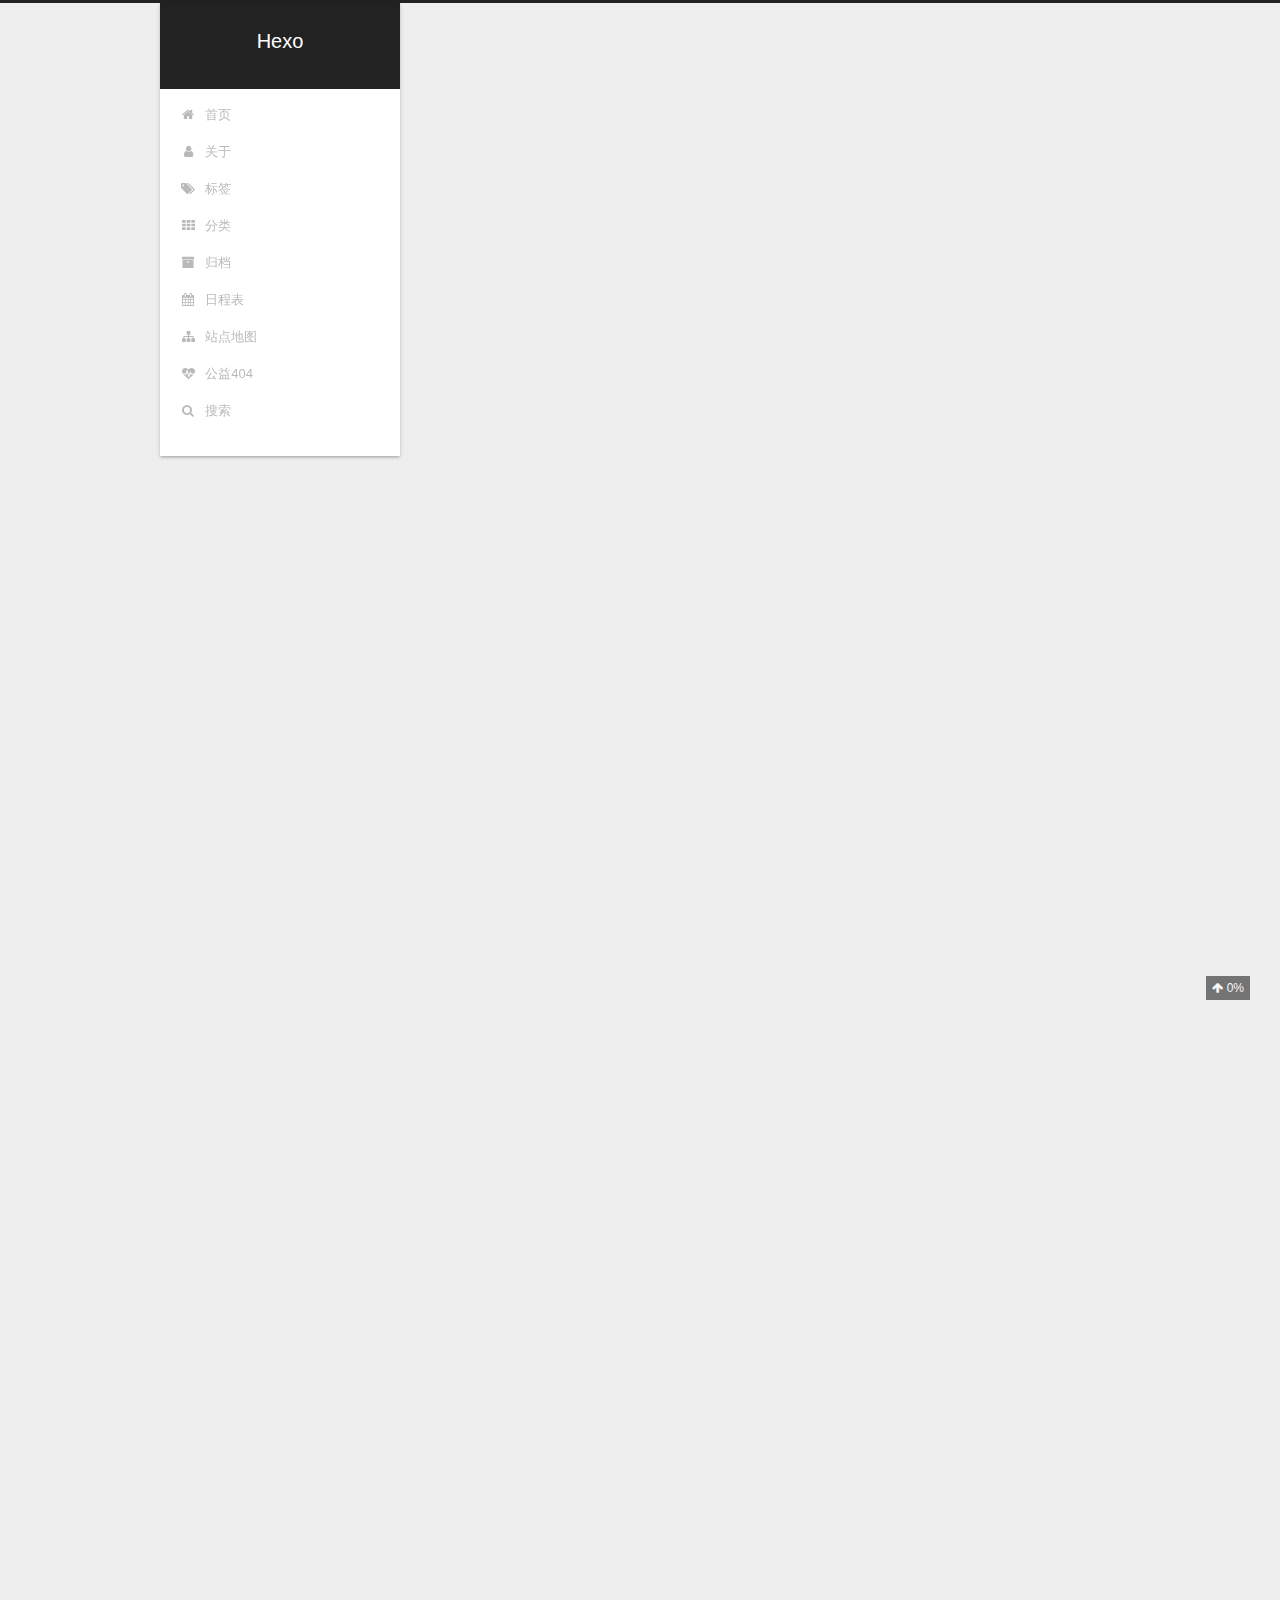
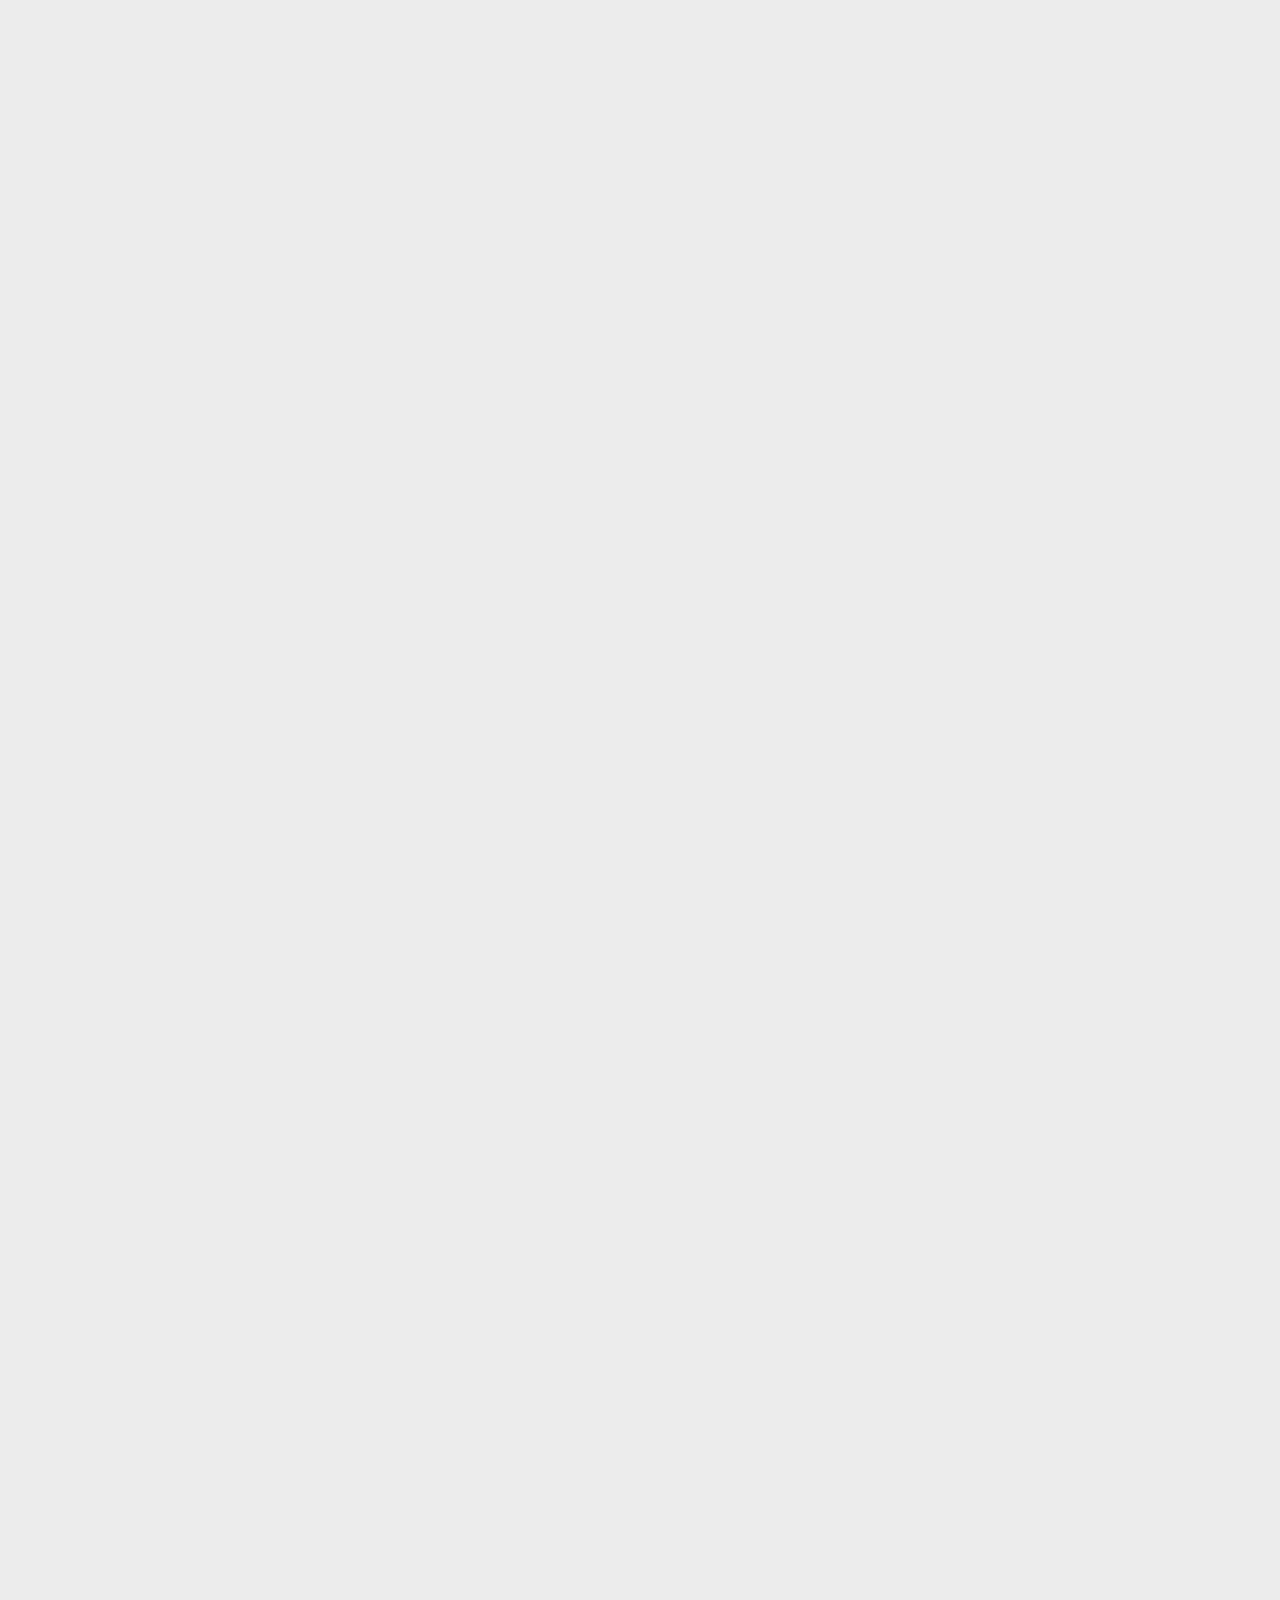
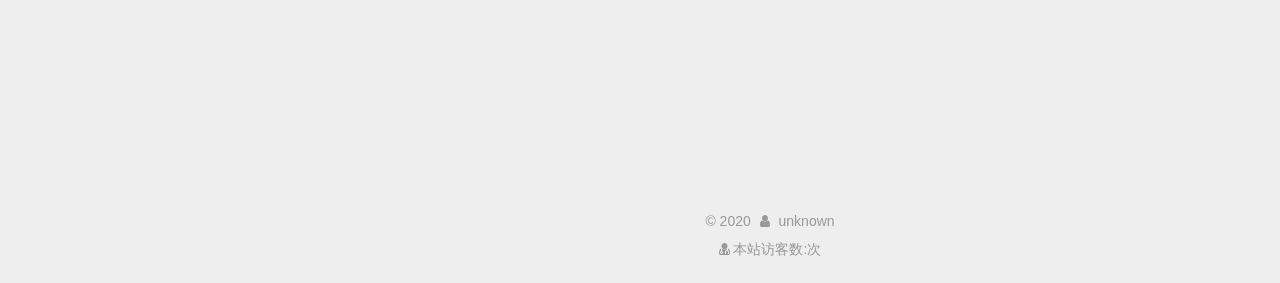
==== commit a3c161b1: "Site updated: 2020-12-23 15:13:13" ====
--- a/index.html
+++ b/index.html
@@ -333,6 +333,204 @@
   
   
   <div class="post-block">
+    <link itemprop="mainEntityOfPage" href="http://yoursite.com/2020/12/23/misfire%E5%A4%84%E7%90%86%E5%AD%A6%E4%B9%A0/">
+
+    <span hidden itemprop="author" itemscope itemtype="http://schema.org/Person">
+      <meta itemprop="name" content="unknown">
+      <meta itemprop="description" content="">
+      <meta itemprop="image" content="/images/avatar.png">
+    </span>
+
+    <span hidden itemprop="publisher" itemscope itemtype="http://schema.org/Organization">
+      <meta itemprop="name" content="Hexo">
+    </span>
+
+    
+      <header class="post-header">
+
+        
+        
+          <h1 class="post-title" itemprop="name headline">
+                
+                <a class="post-title-link" href="/2020/12/23/misfire%E5%A4%84%E7%90%86%E5%AD%A6%E4%B9%A0/" itemprop="url">misfire处理相关学习</a></h1>
+        
+
+        <div class="post-meta">
+          <span class="post-time">
+            
+              <span class="post-meta-item-icon">
+                <i class="fa fa-calendar-o"></i>
+              </span>
+              
+                <span class="post-meta-item-text">发表于</span>
+              
+              <time title="创建于" itemprop="dateCreated datePublished" datetime="2020-12-23T14:26:45+08:00">
+                2020-12-23
+              </time>
+            
+
+            
+
+            
+          </span>
+
+          
+
+          
+            
+          
+
+          
+          
+
+          
+
+          
+            <div class="post-wordcount">
+              
+                
+                <span class="post-meta-item-icon">
+                  <i class="fa fa-file-word-o"></i>
+                </span>
+                
+                  <span class="post-meta-item-text">字数统计&#58;</span>
+                
+                <span title="字数统计">
+                  598
+                </span>
+              
+
+              
+                <span class="post-meta-divider">|</span>
+              
+
+              
+                <span class="post-meta-item-icon">
+                  <i class="fa fa-clock-o"></i>
+                </span>
+                
+                  <span class="post-meta-item-text">阅读时长 &asymp;</span>
+                
+                <span title="阅读时长">
+                  2
+                </span>
+              
+            </div>
+          
+
+          
+
+        </div>
+      </header>
+    
+
+    
+    
+    
+    <div class="post-body" itemprop="articleBody">
+
+      
+      
+
+      
+        
+          
+            <p>##导致misfire的场景</p>
+<ol>
+<li><p>所有的线程都在忙于更高优先级的任务</p>
+</li>
+<li><p>任务本身CRASH了</p>
+</li>
+<li><p>代码的BUG，导置错误的设置了JOB</p>
+</li>
+</ol>
+<p>##quartz misfire的三种策略</p>
+<ul>
+<li><p>withMisfireHandlingInstructionIgnoreMisfires（所有misfire的任务会马上执行）</p>
+</li>
+<li><p>withMisfireHandlingInstructionDoNothing(所有的misfire不管，执行下一个周期的任务)</p>
+</li>
+<li><p>withMisfireHandlingInstructionFireAndProceed（会合并部分的misfire,正常执行下一个周期的任务）</p>
+</li>
+<li><p>qrtz_triggers表中misfire_instr失火策略相对应的枚举值</p>
+</li>
+</ul>
+<figure class="highlight plain"><table><tr><td class="gutter"><pre><span class="line">1</span><br><span class="line">2</span><br><span class="line">3</span><br><span class="line">4</span><br><span class="line">5</span><br><span class="line">6</span><br><span class="line">7</span><br><span class="line">8</span><br></pre></td><td class="code"><pre><span class="line">&#x2F;&#x2F;所有的misfile任务马上执行</span><br><span class="line">public static final int MISFIRE_INSTRUCTION_IGNORE_MISFIRE_POLICY &#x3D; -1;</span><br><span class="line">&#x2F;&#x2F;在Trigger中默认选择MISFIRE_INSTRUCTION_FIRE_ONCE_NOW 策略</span><br><span class="line">public static final int MISFIRE_INSTRUCTION_SMART_POLICY &#x3D; 0;</span><br><span class="line">&#x2F;&#x2F; CornTrigger默认策略，合并部分misfire，正常执行下一个周期的任务。</span><br><span class="line">public static final int MISFIRE_INSTRUCTION_FIRE_ONCE_NOW &#x3D; 1;</span><br><span class="line">&#x2F;&#x2F;所有的misFire都不管，执行下一个周期的任务。</span><br><span class="line">public static final int MISFIRE_INSTRUCTION_DO_NOTHING &#x3D; 2;</span><br></pre></td></tr></table></figure>
+
+<ul>
+<li><p>可以通过setMisfireInstruction方法设置misfire策略。</p>
+<figure class="highlight plain"><table><tr><td class="gutter"><pre><span class="line">1</span><br><span class="line">2</span><br><span class="line">3</span><br><span class="line">4</span><br><span class="line">5</span><br><span class="line">6</span><br><span class="line">7</span><br><span class="line">8</span><br></pre></td><td class="code"><pre><span class="line">CronTriggerFactoryBean triggerFactoryBean &#x3D; new CronTriggerFactoryBean();</span><br><span class="line">triggerFactoryBean.setName(&quot;corn_&quot; + clazzName);</span><br><span class="line">triggerFactoryBean.setJobDetail(jobFactory.getObject());</span><br><span class="line">triggerFactoryBean.setCronExpression(quartzCorn);</span><br><span class="line">triggerFactoryBean.setGroup(QUARTZ_TRIGGER_GROUP);</span><br><span class="line">&#x2F;&#x2F;设置misfire策略</span><br><span class="line">triggerFactoryBean.setMisfireInstruction(CronTrigger.MISFIRE_INSTRUCTION_IGNORE_MISFIRE_POLICY);</span><br><span class="line">triggerFactoryBean.afterPropertiesSet();</span><br></pre></td></tr></table></figure>
+</li>
+<li><p>也可以通过CronScheduleBuilder设置misfire策略。</p>
+<figure class="highlight plain"><table><tr><td class="gutter"><pre><span class="line">1</span><br><span class="line">2</span><br><span class="line">3</span><br><span class="line">4</span><br><span class="line">5</span><br><span class="line">6</span><br><span class="line">7</span><br></pre></td><td class="code"><pre><span class="line">CronScheduleBuilder csb &#x3D; CronScheduleBuilder.cronSchedule(&quot;0&#x2F;5 * * * * ?&quot;);</span><br><span class="line">&#x2F;&#x2F;MISFIRE_INSTRUCTION_DO_NOTHING</span><br><span class="line">csb.withMisfireHandlingInstructionDoNothing();</span><br><span class="line">&#x2F;&#x2F;MISFIRE_INSTRUCTION_FIRE_ONCE_NOW</span><br><span class="line">csb.withMisfireHandlingInstructionFireAndProceed();&#x2F;&#x2F;(默认)</span><br><span class="line">&#x2F;&#x2F;MISFIRE_INSTRUCTION_IGNORE_MISFIRE_POLICY</span><br><span class="line">csb.withMisfireHandlingInstructionIgnoreMisfires();</span><br></pre></td></tr></table></figure>
+
+</li>
+</ul>
+<p>##其它场景以及解决方案</p>
+<ol>
+<li>当一个任务执行的时间超过了它的调度的周期，这个时候quartz默认会去开启一条新的线程执行后续的调度任务。当调度的线程池满了以后，可能会导致任务中断并且后续不再继续执行此任务（目前观察如此，暂时未发现其它情况）</li>
+<li>为了防止上述情况的发生，暂定的方案为同一任务下，需要等上一次任务执行完成之后才可以开始下一次任务的执行。</li>
+</ol>
+<ul>
+<li><p>配置类进行配置</p>
+<figure class="highlight plain"><table><tr><td class="gutter"><pre><span class="line">1</span><br><span class="line">2</span><br><span class="line">3</span><br><span class="line">4</span><br><span class="line">5</span><br><span class="line">6</span><br><span class="line">7</span><br></pre></td><td class="code"><pre><span class="line">MethodInvokingJobDetailFactoryBean jobDetail &#x3D; new MethodInvokingJobDetailFactoryBean();</span><br><span class="line">&#x2F;*</span><br><span class="line"> *  是否并发执行</span><br><span class="line">*  例如每5s执行一次任务，但是当前任务还没有执行完，就已经过了5s了，</span><br><span class="line">*  如果此处为true，则下一个任务会执行，如果此处为false，则下一个任务会等待上一个任务执行完后，再开始执行</span><br><span class="line">*&#x2F;</span><br><span class="line">jobDetail.setConcurrent(false);</span><br></pre></td></tr></table></figure>
+</li>
+<li><p>JOB类上新增注解</p>
+</li>
+</ul>
+<p>@DisallowConcurrentExecution 禁止并发执行多个相同定义的JobDetail，这个注解是加在Job类上的。如果类下有多个方法，多个方法可并发执行但是同一方法不能多次执行。</p>
+
+          
+        
+      
+    </div>
+    
+    
+    
+
+    <div>
+      
+    </div>
+
+    
+
+    
+
+    
+
+    <footer class="post-footer">
+      
+
+      
+
+      
+
+      
+      
+        <div class="post-eof"></div>
+      
+    </footer>
+  </div>
+  
+  
+  
+  </article>
+
+
+    
+      
+
+  
+
+  
+  
+  
+
+  <article class="post post-type-normal" itemscope itemtype="http://schema.org/Article">
+  
+  
+  
+  <div class="post-block">
     <link itemprop="mainEntityOfPage" href="http://yoursite.com/2020/12/15/test-post/">
 
     <span hidden itemprop="author" itemscope itemtype="http://schema.org/Person">
@@ -692,7 +890,7 @@
               
                 <a href="/archives/%20%7C%7C%20archive">
               
-                  <span class="site-state-item-count">2</span>
+                  <span class="site-state-item-count">3</span>
                   <span class="site-state-item-name">日志</span>
                 </a>
               </div>
@@ -700,6 +898,15 @@
 
             
 
+            
+              
+              
+              <div class="site-state-item site-state-tags">
+                
+                  <span class="site-state-item-count">1</span>
+                  <span class="site-state-item-name">标签</span>
+                
+              </div>
             
 
           </nav>
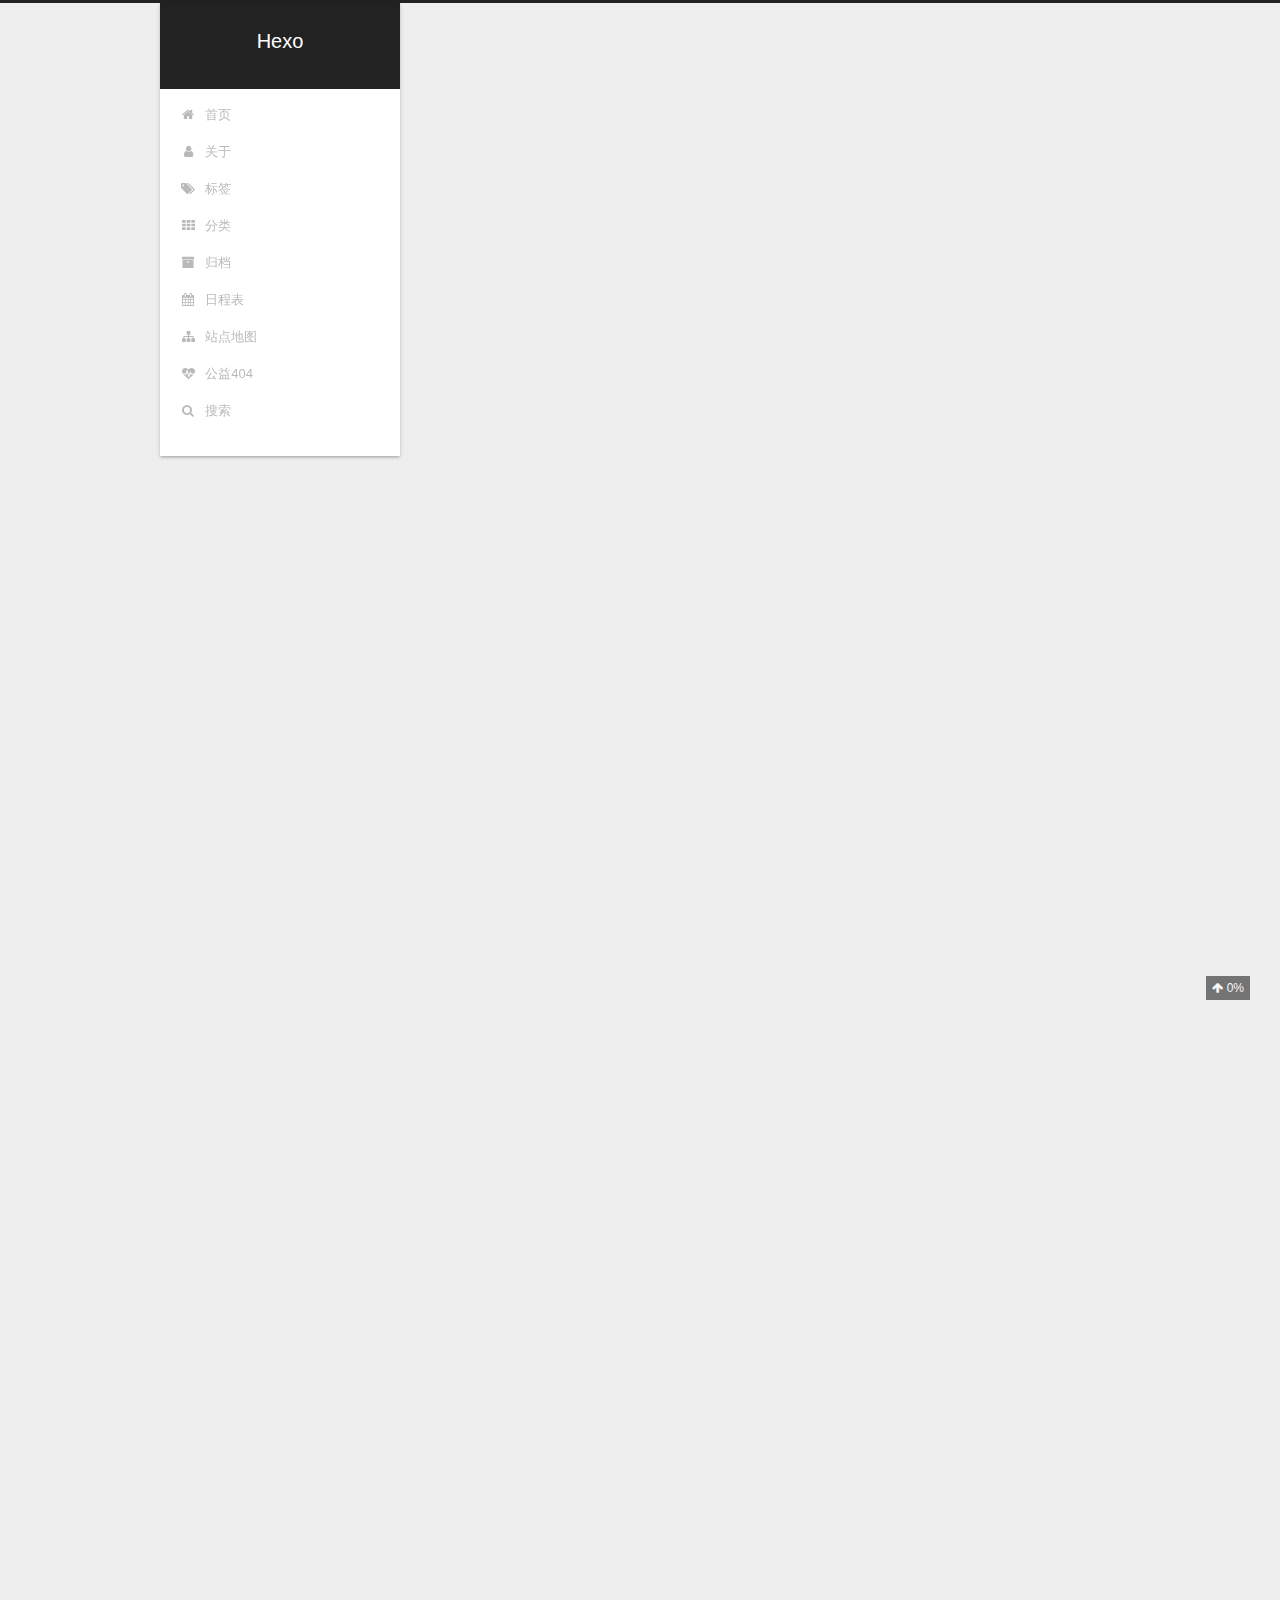
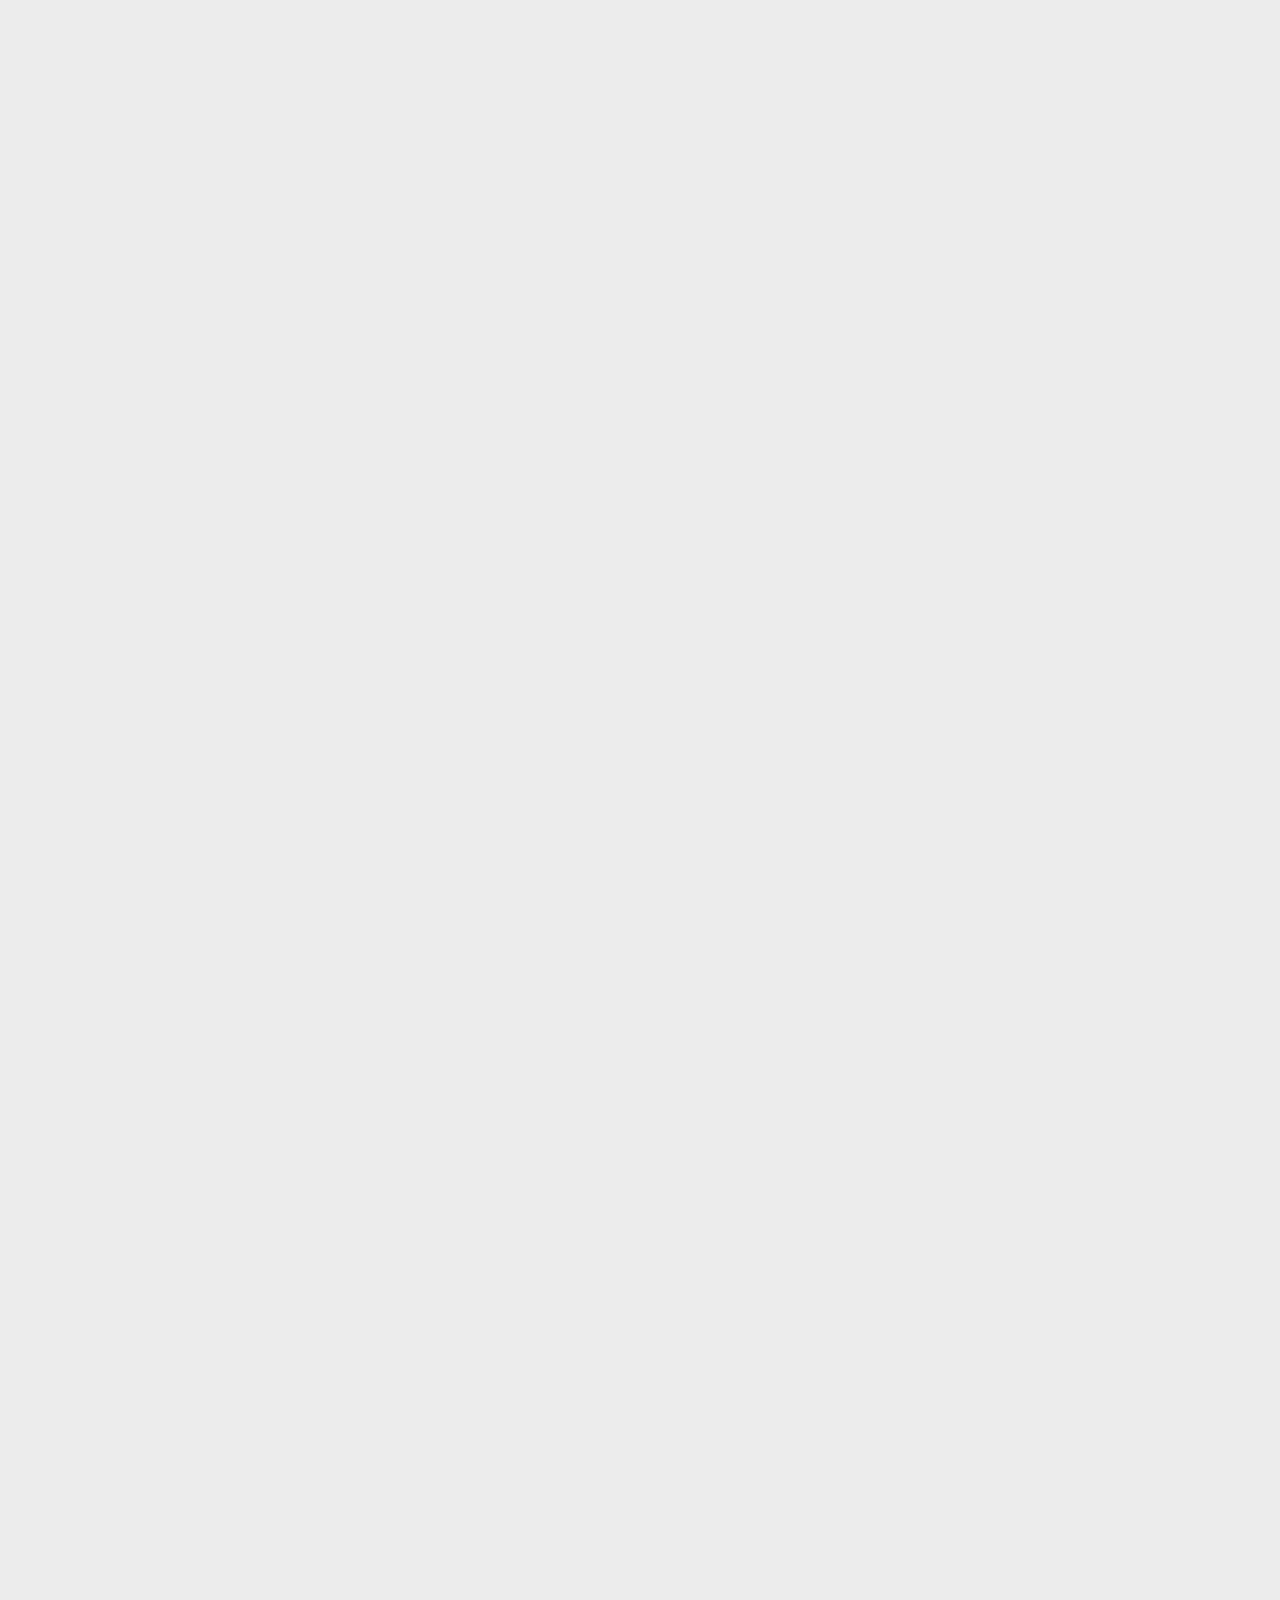
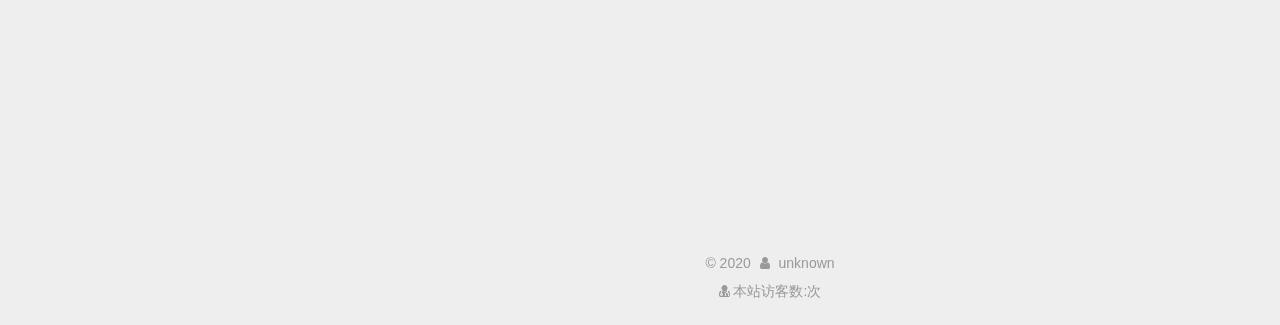
==== commit a83e04ae: "Site updated: 2020-12-23 15:26:09" ====
--- a/index.html
+++ b/index.html
@@ -396,7 +396,7 @@
                   <span class="post-meta-item-text">字数统计&#58;</span>
                 
                 <span title="字数统计">
-                  598
+                  616
                 </span>
               
 
@@ -435,7 +435,10 @@
       
         
           
-            <p>##导致misfire的场景</p>
+            <ul>
+<li>此篇文章只针对quartz CRON表达式下执行的场景</li>
+</ul>
+<p>##导致misfire的场景</p>
 <ol>
 <li><p>所有的线程都在忙于更高优先级的任务</p>
 </li>
